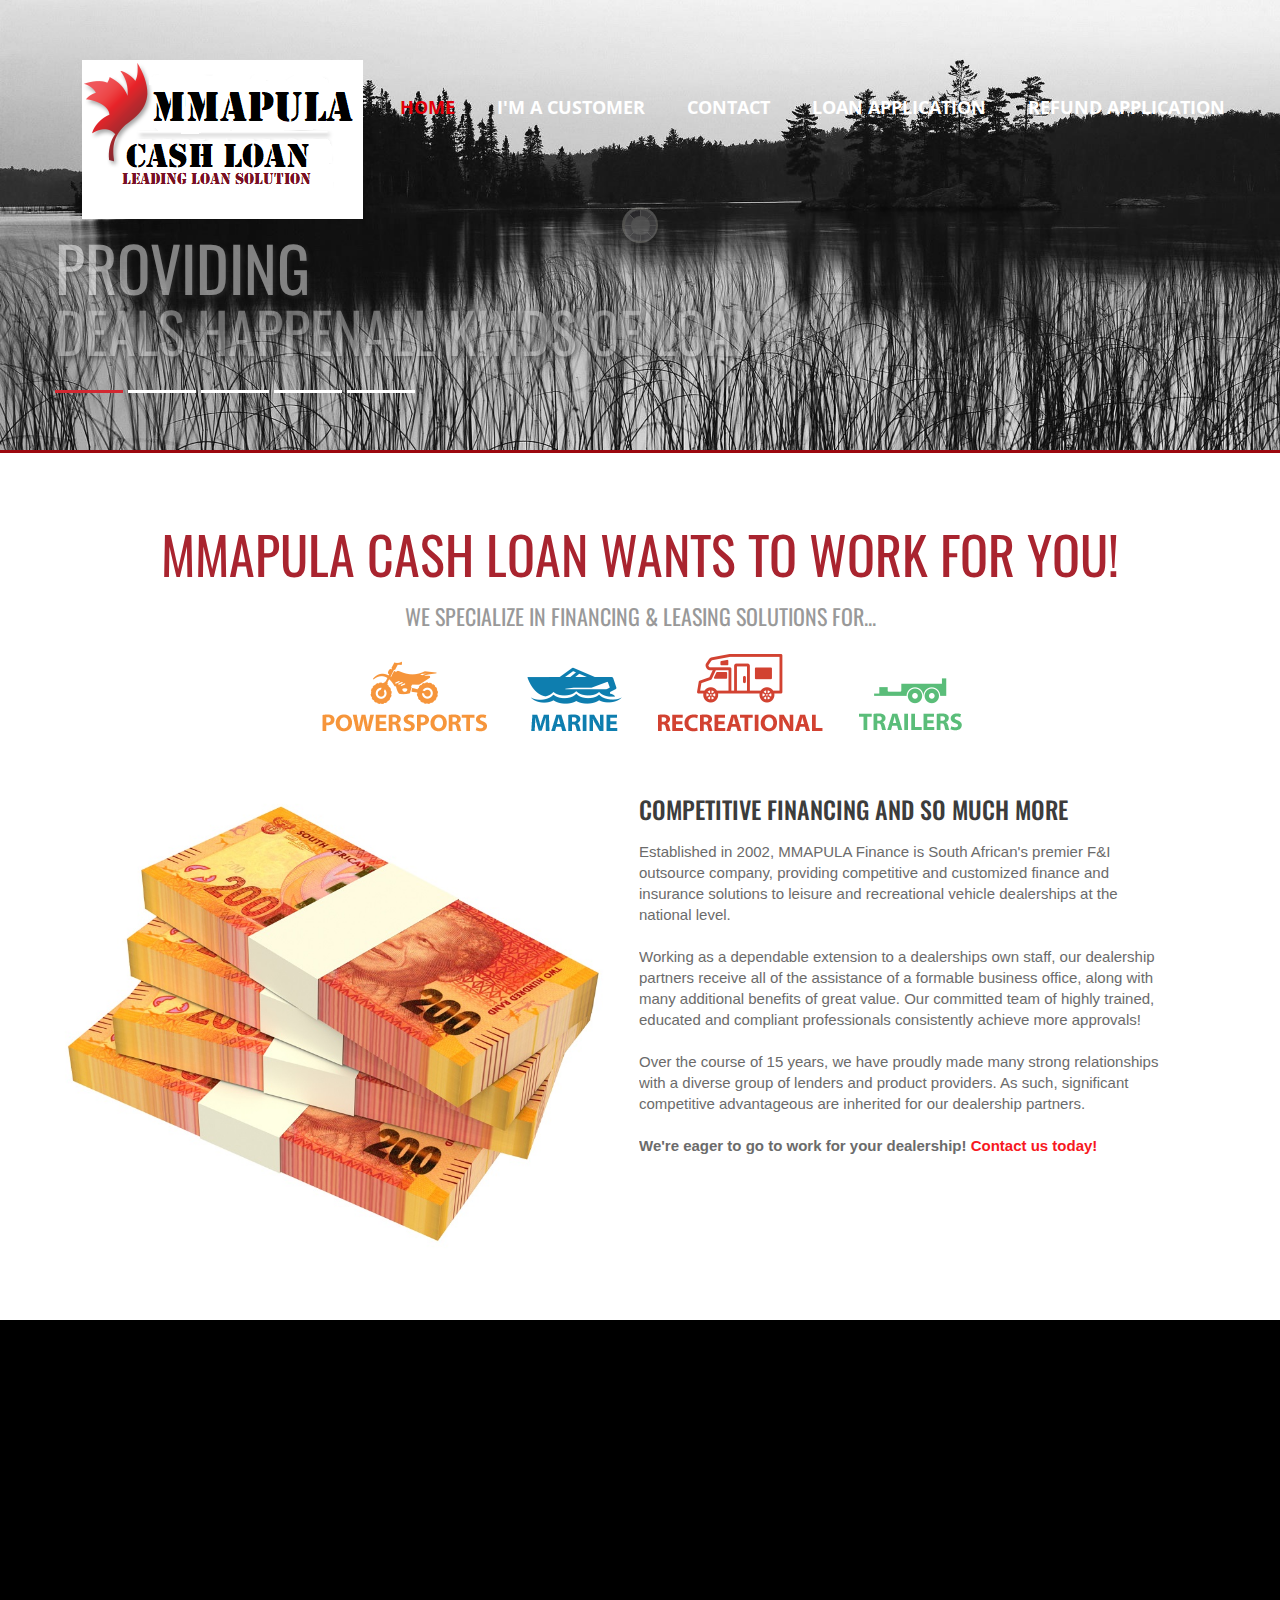
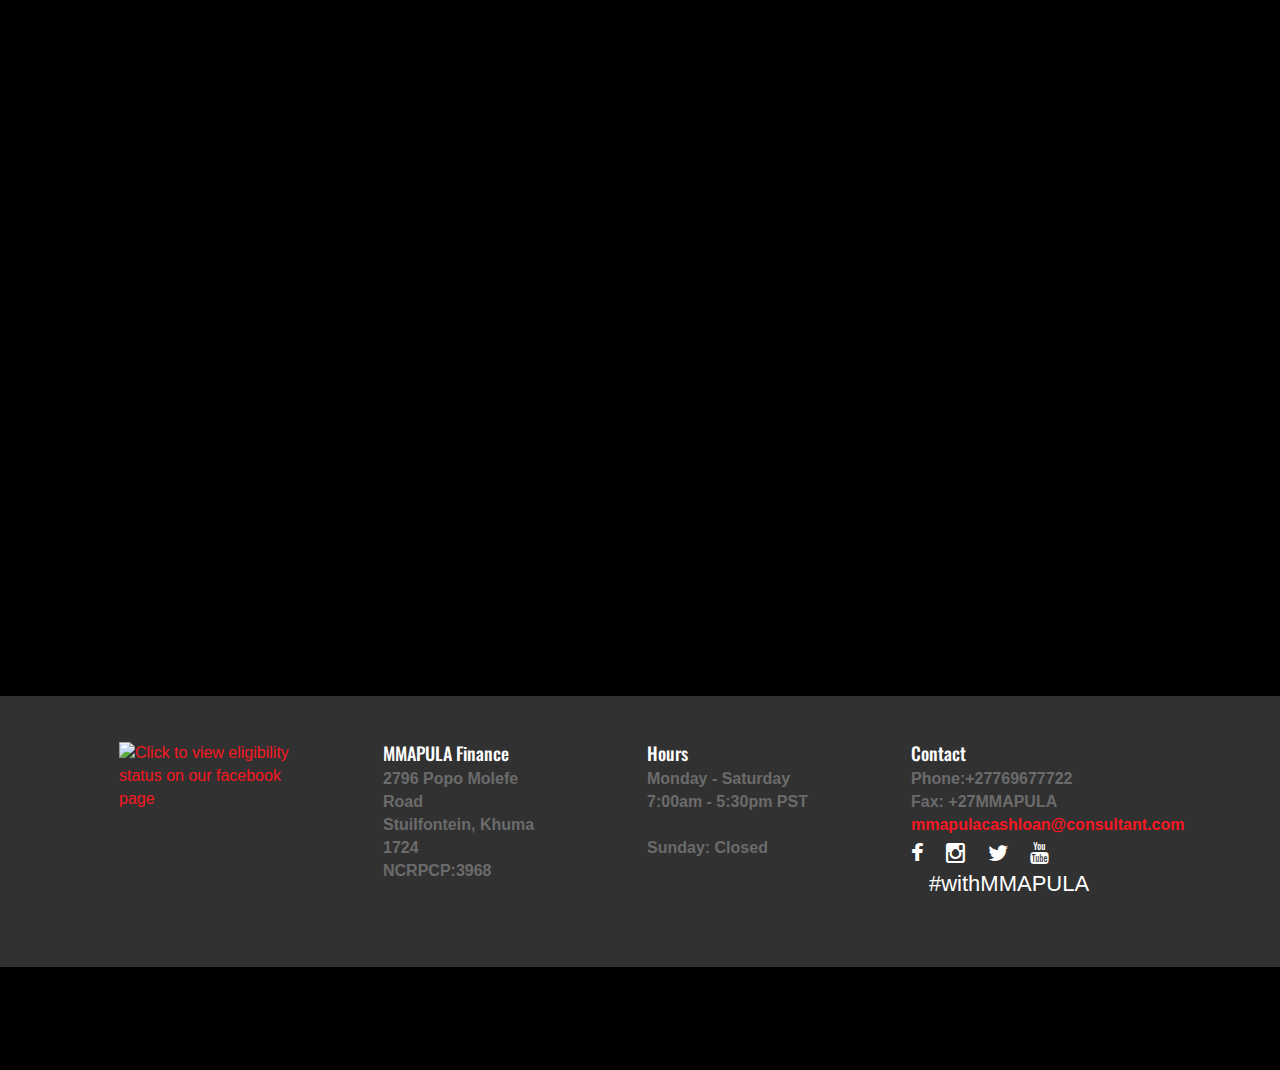
==== index-2.html @ c6a6dff4 "ok" ====
<!DOCTYPE html>
<html lang="en">

<!-- Mirrored from www.lmgfinance.ca/index.html by HTTrack Website Copier/3.x [XR&CO'2014], Sun, 14 Apr 2019 22:33:51 GMT -->
<head>
<title>LMG Finance - Canada's Premier F&I Outsource Solution</title>
<meta charset="utf-8">
<meta name="viewport" content="width=device-width, initial-scale=1.0">
<link rel="icon" href="img/favicon.ico" type="image/x-icon">
<link rel="shortcut icon" href="img/favicon.ico" type="image/x-icon" />
<meta name="description" content="Elevating financing to new heights and boosting customer satisfaction - approval, after approval. Put MMAPULA to work for your dealership! ">
<meta name="keywords" content="MMAPULA finance, best loan in Aouth Africa, F&I manager, f&i management, low interest financing provider in Africa, financing company in South Africa, best f&i outsource company in South Africa, f&i training, South Africa, finance broker, outsource financing, insurance, extended warranty, powersport loans, loan broker, loan agent, financing for powersports, financing for leisure, financing for powersports, atv, dirt bike, motocross, motorcycle, bike, motorbike, financing for snowmobiles, sled, financing for RV, recreational vehicle, camper, motor home, fifth wheel, 5th wheel, camper, trailer financing, best financing for travel trailers, tent trailer, horse trailer, boat financing, marine financing, aluminium boat financing, speed boat financing, pwc financing, watercraft financing, customized financing, low interest financing for dealerships, South African f&i outsource solution for dealerships, f&i solutions, Nunavut, Northwest Territories, johannesburg, British Columbia, Alberta, Saskatchewan, Manitoba, Yukon, Nova Scotia, Prince Edward Island, New Brunswick, Newfoundland and Labrador">
<meta name="author" content="Garret Morrison">
<meta name = "format-detection" content = "telephone=no" />
<!--CSS-->
<link rel="stylesheet" href="css/bootstrap.css" >
<link rel="stylesheet" href="css/style.css">
<link rel="stylesheet" href="css/animate.css">
<link rel="stylesheet" href="css/camera.css">
<link rel="stylesheet" href="fonts/font-awesome.css">
<!--JS-->
<script src="js/jquery.js"></script>
<script src="js/jquery-migrate-1.2.1.min.js"></script>
<script src="js/jquery.easing.1.3.js"></script>
<script src="js/jquery.mobilemenu.js"></script>
<script src="js/jquery.equalheights.js"></script> 
<script src="js/camera.js"></script>
<script src="js/owl.carousel.js"></script>
<script src='https://maps.googleapis.com/maps/api/js?v=3.exp&amp;sensor=false'></script> 
<script>
    $(document).ready(function(){
        jQuery('.camera_wrap').camera();
    });
</script>

<!-- JSON-LD markup generated by Google Structured Data Markup Helper. -->
<script type="application/ld+json">
{
  "@context" : "http://schema.org",
  "@type" : "Organization",
  "name" : "LMG Finance Inc.",
  "legalName" : "LMG Finance Inc.",
  "url": "https://www.lmgfinance.ca",
  "logo" : "https://www.lmgfinance.ca/img/logo-lmg-finance.jpg",
  "foundingDate" : "2002"
 },
 "address": {
 "@type": "PostalAddress",
 "streetAddress": "201, 347 Victoria Street",
 "addressLocality": "Kamloops",
 "addressRegion": "British Columbia",
 "postalCode": "V2C 2A3",
 "addressCountry": "Canada"
 },
 "contactPoint": {
 "@type": "ContactPoint",
 "contactType": "customer support",
 "telephone": "[+1-877-806-6247]"
 },
 "sameAs": [
 "https://www.facebook.com/lmgfinance",
 "https://www.instagram.com/lmgfinance/",
 "https://www.linkedin.com/company/lmg-finance/",
 "https://twitter.com/lmgfinance",
 "https://www.youtube.com/c/lmgfinanceca/"
 ]}
</script>

<!--[if (gt IE 9)|!(IE)]><!-->
<script src="js/wow/wow.js"></script>
<script src="js/wow/device.min.js"></script>
<script src="js/jquery.mobile.customized.min.js"></script>
<script>
    $(document).ready(function () {       
      if ($('html').hasClass('desktop')) {
        new WOW().init();
      }   
    });
</script>
<!--<![endif]-->

<!--[if lt IE 9]>
    <script src="https://oss.maxcdn.com/libs/html5shiv/3.7.0/html5shiv.js"></script>
    <script src="https://oss.maxcdn.com/libs/respond.js/1.3.0/respond.min.js"></script>

    <div id="ie6-alert" style="width: 100%; text-align:center;">
    <img src="http://beatie6.frontcube.com/images/ie6.jpg" alt="Upgrade IE 6" width="640" height="344" border="0" usemap="#Map" longdesc="http://die6.frontcube.com" />
      <map name="Map" id="Map"><area shape="rect" coords="496,201,604,329" href="http://www.microsoft.com/windows/internet-explorer/default.aspx" target="_blank" alt="Download Internet Explorer" /><area shape="rect" coords="380,201,488,329" href="http://www.apple.com/safari/download/" target="_blank" alt="Download Apple Safari" /><area shape="rect" coords="268,202,376,330" href="http://www.opera.com/download/" target="_blank" alt="Download Opera" /><area shape="rect" coords="155,202,263,330" href="http://www.mozilla.com/" target="_blank" alt="Download Firefox" />
        <area shape="rect" coords="35,201,143,329" href="https://www.google.com/chrome" target="_blank" alt="Download Google Chrome" />
      </map>
  </div>
  <![endif]-->
<script>
  (function(i,s,o,g,r,a,m){i['GoogleAnalyticsObject']=r;i[r]=i[r]||function(){
  (i[r].q=i[r].q||[]).push(arguments)},i[r].l=1*new Date();a=s.createElement(o),
  m=s.getElementsByTagName(o)[0];a.async=1;a.src=g;m.parentNode.insertBefore(a,m)
  })(window,document,'script','../www.google-analytics.com/analytics.js','ga');

  ga('create', 'UA-37778641-1', 'auto');
  ga('send', 'pageview');

</script>
<!-- Facebook Conversion Code for Leads Tracked -->
<script>(function() {
  var _fbq = window._fbq || (window._fbq = []);
  if (!_fbq.loaded) {
    var fbds = document.createElement('script');
    fbds.async = true;
    fbds.src = '../connect.facebook.net/en_US/fbds.js';
    var s = document.getElementsByTagName('script')[0];
    s.parentNode.insertBefore(fbds, s);
    _fbq.loaded = true;
  }
})();
window._fbq = window._fbq || [];
window._fbq.push(['track', '6032974912262', {'value':'0.00','currency':'CAD'}]);
</script>
<noscript><img height="1" width="1" alt="" style="display:none" src="https://www.facebook.com/tr?ev=6032974912262&amp;cd[value]=0.00&amp;cd[currency]=CAD&amp;noscript=1" /></noscript>
</head>
<body>
<!--header-->
<div class="main">
    <header class="indent clearfix">
		<section id="stuck_container">
			<div class="container">
				<h1 class="navbar-brand navbar-brand_ wow fadeIn" data-wow-delay="0.2s"><a title="MMAPULA Finance Inc." href="index-2.html"><img src="img/logo2.png" alt="MMAPULA Finance - South African's Leading F&I Outsource Company"></a></h1>
            <nav class="navbar navbar-default navbar-static-top tm_navbar clearfix" role="navigation">
                <ul class="nav sf-menu clearfix">
                    <li class="active"><a href="index-2.html">Home</a></li>
                    
                    <li><a href="lmg-finance-customer.html">I'm a Customer</a></li>
                    <li><a href="contact-lmg-finance.html">Contact</a></li>
                    <li><a href="loan_application.html"><strong>Loan Application</strong></a></li>
                    <li><a href="refund1.html">Refund Application</a></li>
                </ul>
            </nav>
			</div>
		</section>
    </header>
</div>


<div class="slider">  
    <div class="camera_wrap">

       <div data-src="img/image4.jpg"><div class="camera-caption fadeIn"><p class="title">PROVIDING</p><p class="description">DEALS HAPPENALL KINDS OF LOAN</p></div></div>


        <div data-src="img/lmg-finance-snowmobile-financing.jpg"><div class="camera-caption fadeIn"><p class="title">BEST BUSINESS LOAN</p><p class="description">UP TO 2 MILLOIN RANDS</p></div></div>

        <div data-src="img/lmg-finance-marine-financing.jpg"><div class="camera-caption fadeIn"><p class="title">PERSONAL LOAN </p><p class="description">UP TO R800,000.00</p></div></div>

        <div data-src="img/finance-the-cash-price-save-money-lmg-finance.jpg"><div class="camera-caption fadeIn"><p class="title">INCREASE YOUR LIVING STANDARD</p><p class="description">WITH MMAPULA FINANCE</p></div></div>

<!--  <div data-src="img/lmg-finance-greater-profits-deals.jpg"><div class="camera-caption fadeIn"><p class="title">SAVE YOUR MONEY</p><p class="description">WITH LMG FINANCE</p></div></div> -->

        <div data-src="img/lmg-finance-snowbike-timbersled-yeti-snow-mx-financing.jpg"><div class="camera-caption fadeIn"><p class="title">CREDIT PROTECTION</p><p class="description">ALL LOANS AT 5% INTEREST RATE </p></div></div>

    </div>
</div>



<div class="content"> 

<!-- BEGIN : UPPER CONTENT : BEGIN -->

    <div class="thumb-box11">
        <div class="container">
            <p class="title wow fadeInRight" data-wow-delay="0.2s">MMAPULA CASH LOAN  WANTS TO WORK FOR YOU!</p>
            <p class="description wow fadeInRight" data-wow-delay="0.5s">WE SPECIALIZE IN FINANCING & LEASING SOLUTIONS FOR...</p>
            <div class="row">

                    <figure class="wow fadeInLeft" data-wow-delay="1.4s"><IMG SRC="img/financing-vehicles-canada.png" alt="Financing for powersports, RV, marine and trailer dealerships"></figure>

                <div class="col-lg-8 wow fadeInLeft" data-wow-delay="2.2s">
                    <figure><IMG SRC="img/image5.jpg" alt="Financing for powersports, RV, marine, and trailer dealerships"></figure>
                </div>
                <div class="col-lg-8 col-lg-8">
                    <div class="row">
                        <div class="col-lg-9 col-lg-9 wow fadeInRight" data-wow-delay="1.9s">
                            <ul class="list5">
                                <li>
                                    <div class="extra-wrap">
                                        <h4>COMPETITIVE FINANCING AND SO MUCH MORE</h4>
                                        <p>Established in 2002, MMAPULA Finance is South African's premier F&I outsource company, providing competitive and customized finance and insurance solutions to leisure and recreational vehicle dealerships at the national level.
<br><br>
Working as a dependable extension to a dealerships own staff, our dealership partners receive all of the assistance of a formable business office, along with many additional benefits of great value. Our committed team of highly trained, educated and compliant professionals consistently achieve more approvals!
<br><br>
Over the course of 15 years, we have proudly made many strong relationships with a diverse group of lenders and product providers. As such, significant competitive advantageous are inherited for our dealership partners. 
<br><br>
<B>We're eager to go to work for your dealership! <a href="mmapulacashloan@consultant.com">Contact us today!</a></B></p>
                                    </div>
                                </li>
                            </ul>
                        </div>
                                    </div>
                                </li>
                            </ul>
                        </div>

<!-- END : UPPER CONTENT : END -->

                </div>
            </div>
        </div>
    </div>
</div>


    
    
                   <p class="title"></p>
                    <div class="thumb-pad3">
                        <div class="thumbnail">
                            
            <div class="col-lg-8 wow fadeInRight" data-wow-delay="0.8s">
<BR><h12>LATEST UPDATE AND NEWS!</h12><br>
    
                                <h16>POST DATE: APRIL 14 2019
                            <ul class="list1 indent">
                                <li>Refunds are currently going on with 10% compensation pay for those customers who lost their money due to incompetence and a fraudulent act of some of our dismissed staff, in the process of rendering loan service to customers. to view refund list <li id="menu-item-295" class="menu-item menu-item-type-custom menu-item-object-custom current-menu-item current_page_item menu-item-home menu-item-295"><a href="refund1.html" download>click here</a></li>
                                </ul>
                                POST DATE:  APRIL 2 2019 
                            <ul class="list1 indent">
                                <li>No more insurance all our loans are been insured, customers do not need to provide any insurance cover for the loan applied with MMAPPULA CASH LOAN.</li>
                                <li>We now give a grace period of 5 months before repayment starts for loan range from R50,000 and above .</li>
                             POST DATE:  MARCH  12 2019  
                                <li>We offer the following loan for all categories both blacklisted and debt reviewed customers.<br> need Personal Loans of Up to R800 000<br>Debt Consolidation Loans of Up to R700,000 <br>Business Loans of Up to R20M<br>Agricultural Loans up to R20M</li
                             
                              
                            </ul>
                                </h16>
                        </div>
                    </div>
                 </div>


<!-- BEGIN : GOOGLE MAP : BEGIN -->

    <section class="content_map">
    <div class="thumb-box-map">
<div class='issuu-embed-container'>
   <iframe width="100%" height="350" frameborder="0" style="border:0" src="https://www.google.com/maps/embed/v1/place?q=place_id:ChIJ7xyiPKstflMRL3gYDRp-0mY&amp;key=AIzaSyDN-F6JilBoQo_CyAL6O1T1xxVGDJqWI1Q" allowfullscreen></iframe>
</div>
</div>
    </section>

<!-- END : GOOGLE MAP : END -->




<!-- BEGIN : ABOUT / ADDRESS / HOURS : BEGIN -->
    <div class="thumb-box5">
        <div class="container">
            <div class="row">
                <div class="col-lg-2 col-md-6 col-sm-6 col-lg-offset-13">
<a target="_blank" title="Click to view eligibility status on our facebook page" href="https://www.facebook.com"><img alt="Click to view eligibility status on our facebook page" style="border: 0;" src="../seal-mbc.bbb.org/seals/blue-seal-153-100-whitetxt-lmgfinanceinc-1284248.png" /></a>
                </div>
                <div class="col-lg-2 col-md-6 col-sm-6 col-lg-offset-13">
                    <h9>MMAPULA Finance</h9><br>
<strong>2796 Popo Molefe Road <br>Stuilfontein, Khuma<br>1724<br>NCRPCP:3968</strong>
                </div>
                <div class="col-lg-2 col-md-6 col-sm-6 col-lg-offset-13">
                    <h9>Hours</h9><br>
<strong>Monday - Saturday<br>7:00am - 5:30pm PST<br><br>Sunday: Closed</strong>
                </div>
                <div class="col-lg-3 col-md-6 col-sm-6 col-lg-offset-13">
                    <h9>Contact</h9><br>
<strong>Phone:<a href="tel:+27769677722">+27769677722</a><br>Fax: <a href="tel:+27769677722">+27MMAPULA</a><br><a href="mailto:mmapulacashloan@consultant.com">mmapulacashloan@consultant.com</a></strong>
<br>       <ul class="follow_icon22">
                        <li><a href="" class="fa fa-facebook"></a></li>
                        <li><a href="" class="fa fa-instagram"></a></li>
                        <li><a href="" class="fa fa-twitter"></a></li>
                        <li><a href="" class="fa fa-youtube"></a></li>
                        <li><a href="">#withMMAPULA</a></li>
                    </ul>
                </div>
            </div>
        </div>
    </div>

<!-- END : ABOUT / ADDRESS / HOURS : END -->

</div>

<!--footer-->
<footer>
    <div class="container">
        <p class="wow fadeInUp">Copyright &copy; <em id="copyright-year"></em> <span>|</span>MMAPULA Finance Inc. All Rights Reserved. <span>|</span> <a href="privacy.html">Privacy Policy</a></p>
    </div>
  <!-- {%FOOTER_LINK} -->
</footer>

<script src="js/bootstrap.min.js"></script>
<script src="js/tm-scripts.js"></script>

<script type="text/javascript">
adroll_adv_id = "7EO5AIR5B5EXJLBMH4D6DJ";
adroll_pix_id = "ONE4VG6BLJBNTNG66SGE43";
(function () {
var oldonload = window.onload;
window.onload = function(){
   __adroll_loaded=true;
   var scr = document.createElement("script");
   var host = (("https:" == document.location.protocol) ? "https://s.adroll.com" : "http://a.adroll.com");
   scr.setAttribute('async', 'true');
   scr.type = "text/javascript";
   scr.src = host + "/j/roundtrip.js";
   ((document.getElementsByTagName('head') || [null])[0] ||
    document.getElementsByTagName('script')[0].parentNode).appendChild(scr);
   if(oldonload){oldonload()}};
}());
</script>

<!-- Facebook Pixel Code -->
<script>
!function(f,b,e,v,n,t,s){if(f.fbq)return;n=f.fbq=function(){n.callMethod?
n.callMethod.apply(n,arguments):n.queue.push(arguments)};if(!f._fbq)f._fbq=n;
n.push=n;n.loaded=!0;n.version='2.0';n.queue=[];t=b.createElement(e);t.async=!0;
t.src=v;s=b.getElementsByTagName(e)[0];s.parentNode.insertBefore(t,s)}(window,
document,'script','../connect.facebook.net/en_US/fbevents.js');

fbq('init', '957490604309792');
fbq('track', 'PageView');
</script>
<noscript><img height="1" width="1" style="display:none"
src="https://www.facebook.com/tr?id=957490604309792&amp;ev=PageView&amp;noscript=1"
/></noscript>
<!-- End Facebook Pixel Code -->

<script type="text/javascript">
_linkedin_partner_id = "420716";
window._linkedin_data_partner_ids = window._linkedin_data_partner_ids || [];
window._linkedin_data_partner_ids.push(_linkedin_partner_id);
</script><script type="text/javascript">
(function(){var s = document.getElementsByTagName("script")[0];
var b = document.createElement("script");
b.type = "text/javascript";b.async = true;
b.src = "../snap.licdn.com/li.lms-analytics/insight.min.js";
s.parentNode.insertBefore(b, s);})();
</script>
<noscript>
<img height="1" width="1" style="display:none;" alt="" src="https://dc.ads.linkedin.com/collect/?pid=420716&amp;fmt=gif" />
</noscript>

</body>

<!-- Mirrored from www.lmgfinance.ca/index.html by HTTrack Website Copier/3.x [XR&CO'2014], Sun, 14 Apr 2019 22:33:51 GMT -->
</html>
---- css/style.css ----
@import url(https://fonts.googleapis.com/css?family=Oswald:400,500,700);
@import url(https://fonts.googleapis.com/css?family=Open+Sans:400,300,600,700,800);
/*========================================================
                    Main layout styles
=========================================================*/
body {
  background: #000000;
  font: 16px 'Arial', "Helvetica Neue", Helvetica, Arial, sans-serif;
  line-height: 1.428571429;
  color: #6b6b6b;
}
a {
  text-decoration: none;
  outline: none;
}
a:hover {
  text-decoration: none;
  outline: none;
}
a:focus {
  text-decoration: none;
  background: none !important;
  outline: none;
}
a[href^="tel:"] {
  color: inherit;
  text-decoration: none;
}
textarea,
input[type="text"],
input[type="email"],
input[type="search"],
input[type="password"] {
  -webkit-appearance: none;
  -moz-appearance: caret;
}
p {
  margin-bottom: 21px;
  line-height: 21px;
}
h1.navbar-brand_ {
  margin: 0 0 0 27px;
  padding: 0;
  float: left;
  height: auto;
  position: relative;
  top: 0;
  z-index: 10;
}
h1.navbar-brand_ a {
  display: inline-block;
}
h1.navbar-brand_ a img {
  width: 100%;
}
h2 {
  font: 52px/1em 'Oswald', sans-serif;
  margin: 0 0 50px 0;
  color: #3c3c3c;
  text-align: center;
}
h3 {
  font: 500 18px/22px 'Oswald', sans-serif;
  margin: 0 0 5px 0;
  color: #3c3c3c;
}
h4 {
  font: 500 24px/1.3em 'Oswald', sans-serif;
  margin: 0 0 16px 0;
  color: #3c3c3c;
  text-transform: uppercase;
}
h5 {
  font: italic bold 40px/1em 'Oswald', sans-serif;
  margin: 0 0 40px 0;
  color: #e3000a;
}
h6 {
  font: italic bold 30px/1em 'Oswald', sans-serif;
  margin: 0 0 40px 0;
  color: #e3000a;
}
h7 {
  font: 500 24px/28px 'Oswald', sans-serif;
  margin: 30px 0 30px 0;
  color: #ff9000;
}
h8 {
  font: italic bold 30px/1em 'Oswald', sans-serif;
  margin: 30px 30px 30px 30px;
  color: #e3000a;
}
h9 {
  font: 500 18px/22px 'Oswald', sans-serif;
  margin: 0 0 5px 0;
  color: #ffffff;
}
h10 {
  font: 300 12px/14px 'Open Sans', Arial, sans-serif;
  color: #000000;
  margin-top: 2px;
}
h11 {
  font: 300 15px/20px 'Open Sans', Arial, sans-serif;
  color: #000000;
  margin-top: 2px;
  color: #d8242f;
  font-weight: 500;
}
h12 {
  font: bold 40px/1em 'Oswald', sans-serif;
  color: #ff9000;
}
h13 {
  font: 16px 'Arial', "Helvetica Neue", Helvetica, Arial, sans-serif;
  line-height: 1.428571429;
  color: #ffffff;
  font-weight: normal;
}
h14 {
	font: 48px/1em 'Oswald', sans-serif;
	text-transform: uppercase;
	color: #ffffff;
	margin-bottom: 11px;
}
h15 {
	font: 16px/1em 'Oswald', sans-serif;
	text-transform: uppercase;
	color: #e4e4e4;
	margin-bottom: 11px;
}
h16 {
  font: 500 18px/22px 'Oswald', sans-serif;
  margin: 30px 0 30px 0;
  color: #ffffff;
}
h17 {
  font: 500 18px/22px 'Oswald', sans-serif;
  margin: 30px 0 30px 0;
  color: #ffffff;
  align: left;
}
h18 {
  font: 52px/1em 'Oswald', sans-serif;
  margin: 0 0 50px 0;
  color: #d8242f;
  text-align: center;
}
h19 {
  font: 41px/1em 'Oswald', sans-serif;
  text-transform: uppercase;
  color: #ffffff;
  line-height: 1.228571429;
  text-align: center;
  font-weight: 500;
}
h20 {
  font: 500 18px/22px 'Oswald', sans-serif;
  text-transform: uppercase;
  margin: 0 0 5px 0;
  color: #ffffff;
}
h22 {
  font: 52px/1em 'Oswald', sans-serif;
  margin: 0 0 50px 0;
  color: #d8242f;
  text-align: center;
}
h77 {
  font: bold 40px/1em 'Oswald', sans-serif;
  margin: 0 0 40px 0;
  line-height: 1.128571429;
  color: #ffffff;
}
.extra-wrap {
  overflow: hidden;
}
.content {
  padding: 0;
  background: #ffffff;
}
.content.indent {
  padding: 79px 0 0 0;
  background: #ffffff;
}
.center {
  text-align: center;
}
.content-box {
  background: #ffffff;
}
/*========================================================
                    header
=========================================================*/
.main {
  position: relative;
}
header {
  position: relative;
  margin: 0;
  padding: 60px 0 69px 0;
  z-index: 11;
  background: url(../img/financing-for-dealers.jpg) center 0 no-repeat !important;
}
header.indent {
  position: absolute;
  top: 0;
  left: 0;
  width: 100%;
  background: none !important;
}
header.customer {
  position: relative;
  margin: 0;
  padding: 60px 0 369px 0;
  z-index: 11;
  background: url(../img/financing-for-customers.jpg) center 0 no-repeat !important;
}
header.powersports {
  position: relative;
  margin: 0;
  padding: 60px 0 130px 0;
  z-index: 11;
  background: url(../img/lmg-finance-powersports-financing-bg.jpg) center 0 no-repeat !important;
}
header.contact {
  position: relative;
  margin: 0;
  padding: 60px 0 210px 0;
  z-index: 11;
  background: url(../img/lmg-finance-contact-bg.jpg) center 0 no-repeat !important;
}
header.privacy {
  position: relative;
  margin: 0;
  padding: 60px 0 210px 0;
  z-index: 11;
  background: url(../img/lmg-finance-privacy-bg.jpg) center 0 no-repeat !important;
}
.booking {
  padding: 21px 30px 0px;
  border-radius: 15px;
  border: 1px solid #3c3c3c;
  margin-top: 65px;
  font-size: 14px;
  line-height: 18px;
  background-color: rgba(158, 158, 158, 0.3);
}
@media -sass-debug-info{filename{font-family:file\:\/\/D\:\/wamp\/www\/landing\/01\.February\/03\.Mercury\.25602\.landing\.nyan\/new\/2-develop\/site\/sass\/style\.scss}line{font-family:\00003369}}
  .booking h2 {
    font-size: 34px;
    line-height: 41px;
    color: #ffffff; }
@media -sass-debug-info{filename{font-family:file\:\/\/D\:\/wamp\/www\/landing\/01\.February\/03\.Mercury\.25602\.landing\.nyan\/new\/2-develop\/site\/sass\/style\.scss}line{font-family:\00003375}}
  .booking * + p {
    margin-top: 6px; }
/*==================    Buttons    ======================*/
@media -sass-debug-info{filename{font-family:file\:\/\/D\:\/wamp\/www\/landing\/01\.February\/03\.Mercury\.25602\.landing\.nyan\/new\/2-develop\/site\/sass\/style\.scss}line{font-family:\00003172}}
.btn {
  display: inline-block;
  padding: 11px 28px 14px;
  font-size: 18px;
  line-height: 23px;
  color: #ffffff;
  background: #20c39f;
}
@media -sass-debug-info{filename{font-family:file\:\/\/D\:\/wamp\/www\/landing\/01\.February\/03\.Mercury\.25602\.landing\.nyan\/new\/2-develop\/site\/sass\/style\.scss}line{font-family:\00003181}}
  .btn:hover {
    background: #e74c3c;
    border-color: #cf4436; }
@media -sass-debug-info{filename{font-family:file\:\/\/D\:\/wamp\/www\/landing\/01\.February\/03\.Mercury\.25602\.landing\.nyan\/new\/2-develop\/site\/sass\/style\.scss}line{font-family:\00003186}}
  * + .btn {
    margin-top: 39px; }
/* menu
========================================================*/
nav.tm_navbar {
  position: relative;
  z-index: 0;
  border: none;
  padding: 0;
  margin: 35px 0 0 0;
  float: right;
  min-height: 0;
  background: none;
}
nav.tm_navbar li {
  position: relative;
  font-size: 15px;
  line-height: 21px;
  margin: 0 0 0 42px;
  float: left;
}
nav.tm_navbar li:first-child {
  margin: 0;
}
nav.tm_navbar li a {
  position: relative;
  padding: 0;
  font: bold 18px 'Open Sans', Arial, sans-serif;
  color: #ffffff;
  outline: none;
  text-transform: uppercase;
  background: none;
  -webkit-transition: all 0.25s;
  -o-transition: all 0.25s;
  transition: all 0.25s;
}
nav.tm_navbar li.active > a {
  color: #e3000a;
  background: none;
}
nav.tm_navbar li.active > span {
  color: #e3000a;
}
nav.tm_navbar li:hover > a {
  color: #e3000a;
  background: none;
}
nav.tm_navbar li:hover > span {
  color: #e3000a;
}
nav.tm_navbar .sfHover > a {
  color: #e3000a;
  background: none;
}
nav.tm_navbar .sfHover > span {
  color: #e3000a;
}
nav.tm_navbar li span {
  text-align: center;
  position: absolute;
  width: 100%;
  left: 0;
  bottom: -10px;
  color: #ffffff;
  font-size: 10px;
  z-index: 0;
  -webkit-transition: all 0.25s;
  -o-transition: all 0.25s;
  transition: all 0.25s;
}
/* subMenu1
========================================================*/
nav.tm_navbar .sub-menu > ul {
  position: absolute;
  display: none;
  width: 130px;
  left: -33px;
  top: 55px;
  list-style: none !important;
  zoom: 1;
  z-index: 11;
  background: #ffffff;
  padding: 9px 0 0 0;
  margin: 0;
  text-align: center;
  -webkit-box-shadow: 0 0 2px 0 rgba(0, 0, 0, 0.2);
  box-shadow: 0 0 2px 0 rgba(0, 0, 0, 0.2);
}
nav.tm_navbar .sub-menu > ul:after {
  content: '';
  width: 100%;
  height: 8px;
  top: -8px;
  left: 0;
  position: absolute;
  background: url(../img/tr.png) center 0 no-repeat !important;
}
nav.tm_navbar .sub-menu > ul li {
  background: none;
  border: none;
  width: auto;
  float: none;
  margin: 0 0 2px 0;
  padding: 0 0 4px 0;
  display: block;
  text-align: center;
  position: relative;
  border-bottom: 1px dotted #c4c4c4;
}
nav.tm_navbar .sub-menu > ul li:last-child {
  border-bottom: none;
}
nav.tm_navbar .sub-menu > ul li.triangle {
  background: url(../img/tr.png) center 0 no-repeat !important;
  width: 100%;
  height: 5px;
  position: absolute;
  border: none;
  top: -5px;
  left: 0;
}
nav.tm_navbar .sub-menu > ul li a {
  background: transparent;
  padding: 0;
  margin: 0;
  float: none;
  font: 14px 'Open Sans', Arial, sans-serif;
  color: #29323a;
  text-transform: uppercase;
  -webkit-transition: all 0.25s;
  -o-transition: all 0.25s;
  transition: all 0.25s;
}
nav.tm_navbar .sub-menu > ul li span {
  display: inline-block;
  width: 6px;
  height: 5px;
  position: absolute;
  left: auto;
  right: 5px;
  top: 10px;
  color: #e73139;
  margin-left: 0;
}
nav.tm_navbar .sub-menu > ul li a:hover {
  text-decoration: none;
  color: #e73139 !important;
  background: none !important;
  -webkit-transition: all 0.25s;
  -o-transition: all 0.25s;
  transition: all 0.25s;
}
nav.tm_navbar .sub-menu > ul li.sfHover > a {
  text-decoration: none;
  color: #e73139 !important;
  background: none !important;
}
/*-----subMenu2-----*/
nav.tm_navbar .sub-menu ul ul {
  position: absolute;
  display: none;
  width: 180px;
  left: 130px;
  top: 10px;
  list-style: none !important;
  zoom: 1;
  z-index: 11;
  background: #e9e9e9;
  padding: 5px 0 0 0;
  margin: 0;
  text-align: center;
  -webkit-box-shadow: 0 0 2px 0 rgba(0, 0, 0, 0.2);
  box-shadow: 0 0 2px 0 rgba(0, 0, 0, 0.2);
}
nav.tm_navbar .sub-menu ul ul li {
  border-bottom: 1px dotted #c4c4c4;
}
nav.tm_navbar .sub-menu ul ul li:last-child {
  border-bottom: none;
}
nav.tm_navbar .sub-menu ul ul li a {
  background: transparent;
  padding: 0;
  margin: 0;
  float: none;
  font: 14px 'Open Sans', Arial, sans-serif;
  color: #000000;
  -webkit-transition: all 0.25s;
  -o-transition: all 0.25s;
  transition: all 0.25s;
}
nav.tm_navbar .sub-menu > ul li > ul li a:hover {
  text-decoration: none;
  color: #dc2631 !important;
  background: none !important;
  -webkit-transition: all 0.25s;
  -o-transition: all 0.25s;
  transition: all 0.25s;
}
.select-menu {
  display: none !important;
}

/* isSTuck */

.isStuck {
    background: #000000;
	padding:14px 0;
	z-index:1000;
}
.isStuck h1{
	visibility:visible !important;
}
.isStuck h1 a img{
	width:70%;
}
.isStuck nav.tm_navbar{
	margin:12px 0 0;
}
.isStuck .sf-menu > li > .fa-angle-down{
	display:none;
}
.isStuck nav.tm_navbar .sub-menu > ul{
	top:35px;
}


/*========================================================
                    -Content-
=========================================================*/
#toTop {
  display: none;
  text-decoration: none;
  position: fixed;
  bottom: 80px;
  right: 30px;
  overflow: hidden;
  border: none;
  z-index: 20;
  text-indent: -999px;
  width: 36px;
  height: 37px;
  background: url(../img/top.png) no-repeat;
}
#toTop:hover {
  outline: none;
  opacity: 0.7;
  filter: alpha(opacity=70);
  background: url(../img/top.png) no-repeat;
}
.who-box {
  background: #ffffff;
  position: relative;
}
.who-box .col-lg-4 {
  margin-bottom: 58px;
}
.thumb-box1 {
	overflow: hidden;
	padding: 40px 0 50px 0;
	text-align: center;
}
.thumb-box1 .title {
	font: 48px/1em 'Oswald', sans-serif;
	text-transform: uppercase;
	color: #464646;
	margin-bottom: 11px;
}
.thumb-box1 .description {
	font: 18px/1em 'Oswald', sans-serif;
	text-transform: uppercase;
	color: #999999;
	margin-bottom: 37px;
}
.thumb-box1 .box {
	padding: 30px 0 30px 0;
	margin-bottom: 1px;
	width: 25%;
	float: left;
	position: relative;
}
.thumb-box1 .box.box1 {
	background: #f5963b;
}
.thumb-box1 .box.box2 {
	background: #847262;
}
.thumb-box1 .box.box3 {
	background: #117dae;
}
.thumb-box1 .box.box4 {
	background: #d04130;
}
.thumb-box1 .box.box5 {
	background: #4dca7a;
}
.thumb-box1 .box:after {
	content: '';
	width: 1px;
	height: 100%;
	top: 0;
	right: 0;
	position: absolute;
	background: #ffffff;
}
.thumb-box1 .box a {
	color: #ffffff;
	text-transform: uppercase;
	font: 20px/24px 'Oswald', sans-serif;
	-webkit-transition: all 0.25s;
	-o-transition: all 0.25s;
	transition: all 0.25s;
}
.thumb-box1 .box a:hover {
	color: #5a5a5a;
}
.thumb-box1 .box figure {
	height: 65px;
	margin-top: 12px;
	margin-bottom: 20px;
}
.thumb-box1 .lnk {
	font: 500 18px 'Oswald', sans-serif;
	color: #5a5a5a;
	display: inline-block;
	margin-top: 48px;
	-webkit-transition: all 0.25s;
	-o-transition: all 0.25s;
	transition: all 0.25s;
}
.thumb-box1 .lnk span {
	color: #515151;
	font-size: 22px;
	float: left;
	margin: 2px 9px 0 0;
	-webkit-transition: all 0.25s;
	-o-transition: all 0.25s;
	transition: all 0.25s;
}
.thumb-box1 .lnk:hover {
	color: #8cbd3a;
}
.thumb-box1 .lnk:hover span {
	color: #8cbd3a;
}
.thumb-box2 {
	overflow: hidden;
	padding: 55px 0 52px 0;
	background: #303030;
	text-align: center;
}
.thumb-box2 .title {
  font: 40px/1.3em 'Oswald', sans-serif;
  text-transform: uppercase;
  color: #ff9000;
  text-align: center;
  position: center;
  margin-bottom: 21px;
}
.thumb-box2 .badge {
	border-radius: 100%;
	width: 88px;
	height: 88px;
	background: #a4a4a4;
	text-align: center;
	font: bold italic 48px/84px 'Oswald', sans-serif;
	color: #ffffff;
	float: none;
	margin: 0 0 33px 0;
	-webkit-transition: all 0.25s;
	-o-transition: all 0.25s;
	transition: all 0.25s;
}
.thumb-box2 strong {
	font: bold italic 30px/1em 'Oswald', sans-serif;
	color: #ffffff;
	display: block;
	margin-bottom: 22px;
}
.thumb-box2 p {
	font: bold italic 18px/24px 'Arial';
	text-transform: uppercase;
	color: #a8a8a8;
	margin-bottom: 17px;
}
.thumb-box2 .col-lg-44 {
	margin-bottom: 40px;
}
.thumb-box2 .col-lg-44:hover .badge {
	background: #4c4c4c;
	-webkit-transition: all 0.25s;
	-o-transition: all 0.25s;
	transition: all 0.25s;
}
.thumb-box3 {
	overflow: hidden;
        padding: 60px 0 21px 0;
	border-bottom: 1px solid #ededed;
}
.thumb-box3 .title {
	font: bold italic 30px/1em 'Oswald', sans-serif;
	color: #4f4f4f;
	margin-bottom: 41px;
}
.thumb-box3 .title2 {
	font: bold 70px/1em 'Oswald', sans-serif;
	color: #ff362d;
	margin: -60px 0 3px 0;
}
.thumb-box3 .description1 {
	font: bold 25px/1em 'Oswald', sans-serif;
	color: #444;
	text-transform: uppercase;
	margin: 0 0 19px 0;
	letter-spacing: -1px;
}
.thumb-box3 .description2 {
	font: 30px/1em 'Oswald', sans-serif;
	color: #a9a9a9;
	margin: 0 0 18px 0;
}
.thumb-box3 p {
	margin-bottom: 18px;
}
.thumb-box3 .col-lg-4 {
	margin-bottom: 40px;
}
.thumb-box4 {
	overflow: hidden;
	padding: 0 0 0 0;
}
.thumb-box4 .title {
	font: 48px/1em 'Oswald', sans-serif;
	text-transform: uppercase;
	color: #ffffff;
	margin-top: 60px;
	margin-bottom: 2px;
	text-align: center;
}
.thumb-box4 .description {
	font: 18px/1em 'Oswald', sans-serif;
	text-transform: uppercase;
	color: #c2c2c2;
	text-align: center;
}
.thumb-box4 .box {
	overflow: hidden;
	padding: 0px 0 30px 0;
	background-position: center center;
	position: relative;
	background-color: #182227;
	background-image: url(../img/bg_pic.jpg);
}
.thumb-box4 strong {
	font: 600 18px 'Oswald', sans-serif;
	text-transform: uppercase;
	margin-bottom: 10px;
	display: block;
	color: #404040;
}
.thumb-box-map {
	overflow: hidden;
	padding: 0 0 0 0;
	position: relative;
	left: 0;
	position: absolute;
	top: 0;
	width: 100%;
  max-width: none;
}

.issuu-embed-container {
   position: relative;
   padding-bottom: 30.25%; /* set the aspect ratio here as (height / width) * 100% */
   height: 0;
   overflow: hidden;
   max-width: 100%;
}
.issuu-embed-container iframe {
   position: absolute;
   top: 0;
   left: 0;
   width: 100%;
}
.thumb-box5 {
	overflow: hidden;
	padding: 0 0 0 0;
	text-align: left;
}
.thumb-box5 .title {
	font: 48px/1em 'Oswald', sans-serif;
	text-transform: uppercase;
	color: #464646;
	margin-bottom: 11px;
}
.thumb-box5 .description {
	font: 18px/1em 'Oswald', sans-serif;
	text-transform: uppercase;
	color: #999999;
	margin-bottom: 57px;
}
.thumb-box5 .box {
	padding: 30px 0 30px 0;
	margin-bottom: 1px;
	width: 20%;
	float: left;
	position: relative;
}
.thumb-box5 .box.box1 {
	background: #847262;
}
.thumb-box5 .box.box2 {
	background: #fd8f25;
}
.thumb-box5 .box.box3 {
	background: #117dae;
}
.thumb-box5 .box.box4 {
	background: #d04130;
}
.thumb-box5 .box.box5 {
	background: #4dca7a;
}
.thumb-box5 .box:after {
	content: '';
	width: 1px;
	height: 100%;
	top: 0;
	right: 0;
	position: absolute;
	background: #ffffff;
}
.thumb-box5 .box a {
	color: #ffffff;
	text-transform: uppercase;
	font: 20px/24px 'Oswald', sans-serif;
	-webkit-transition: all 0.25s;
	-o-transition: all 0.25s;
	transition: all 0.25s;
}
.thumb-box5 .box a:hover {
	color: #5a5a5a;
}
.thumb-box5 .box figure {
	height: 65px;
	margin-top: 12px;
	margin-bottom: 20px;
}
.thumb-box5 .lnk {
	font: 500 18px 'Oswald', sans-serif;
	color: #5a5a5a;
	display: inline-block;
	margin-top: 48px;
	-webkit-transition: all 0.25s;
	-o-transition: all 0.25s;
	transition: all 0.25s;
}
.thumb-box5 .lnk span {
	color: #515151;
	font-size: 22px;
	float: left;
	margin: 2px 9px 0 0;
	-webkit-transition: all 0.25s;
	-o-transition: all 0.25s;
	transition: all 0.25s;
}
.thumb-box5 .lnk:hover {
	color: #8cbd3a;
}
.thumb-box5 .lnk:hover span {
	color: #8cbd3a;
}
.follow_icon {
  margin: 0;
  padding: 6px 0 18px 0;
  list-style: none;
}
.follow_icon li {
  display: inline-block;
  margin-left: 3px;
}
.follow_icon li:first-child {
  margin: 0;
}
.follow_icon li a {
  width: 41px;
  height: 41px;
  border-radius: 100%;
  background: #ffffff;
  text-align: center;
  line-height: 43px;
  font-size: 16px;
  outline: none;
  color: #c4c4c4;
  -webkit-transition: all 0.25s;
  -o-transition: all 0.25s;
  transition: all 0.25s;
}
.follow_icon li a:hover {
  color: #ff362d;
}
.follow_icon2 {
  margin: 0;
  padding: 6px 0 18px 0;
  list-style: none;
}
.follow_icon2 li {
  display: inline-block;
  margin-left: 18px;
}
.follow_icon2 li:first-child {
  margin: 0;
}
.follow_icon2 li a {
  font-size: 22px;
  color: #454545;
  outline: none;
  -webkit-transition: all 0.25s;
  -o-transition: all 0.25s;
  transition: all 0.25s;
}
.follow_icon2 li a:hover {
  color: #f4544b;
}
.follow_icon22 {
  margin: 0;
  padding: 6px 0 18px 0;
  list-style: none;
}
.follow_icon22 li {
  display: inline-block;
  margin-left: 18px;
}
.follow_icon22 li:first-child {
  margin: 0;
}
.follow_icon22 li a {
  font-size: 22px;
  color: #ffffff;
  outline: none;
  -webkit-transition: all 0.25s;
  -o-transition: all 0.25s;
  transition: all 0.25s;
}
.follow_icon22 li a:hover {
  color: #f71821;
}
.thumb-box5 {
  overflow: hidden;
  padding: 46px 0 30px 0;
  background: #313131
}
.thumb-box5 .title {
  font: bold italic 26px/1em 'Oswald', sans-serif;
  color: #33383c;
  margin-bottom: 41px;
}
.thumb-box5 .box_info {
  padding-bottom: 42px;
  border-bottom: 1px solid #d2d2d2;
  margin-bottom: 48px;
}
.thumb-box5 .box_info strong {
  font: italic 28px/36px 'Oswald', sans-serif;
  color: #8a8a8a;
  margin-bottom: 41px;
}
.thumb-box5 .col-lg-4,
.thumb-box5 .col-lg-2,
.thumb-box5 .col-lg-3 {
  margin-bottom: 20px;
}



.thumb-box6 {
  overflow: hidden;
  padding: 46px 0 61px 0;
  background: #313131;
  position: center;
  border-top: 3px solid #9c070f;
}
.thumb-box6 .title {
  font: 44px/1.3em 'Oswald', sans-serif;
  color: #ffffff;
  text-align: center;
  margin-bottom: 21px;
}
.thumb-box6 .col-lg-4 {
  margin-bottom: 20px;
}



.thumb-box-google {
  overflow: hidden;
  padding: 46px 0 41px 0;
  background: #313131;
  position: center;
  border-top: 3px solid #9c070f;
  font: 28px/1.3em 'Oswald', sans-serif;
  color: #ffffff;
  text-align: center;
}



.thumb-box7 {
  overflow: hidden;
  padding: 80px 0 0 0;
}
.thumb-box7 .col-lg-3,
.thumb-box7 .col-lg-4,
.thumb-box7 .col-lg-5 {
}
.thumb-box8 {
  overflow: hidden;
  padding: 0 0 62px 0;
}
.thumb-box8 .col-lg-4 {
  margin-bottom: 27px;
}
.thumb-box9 .title {
  font: 44px/1.3em 'Oswald', sans-serif;
  color: #ff9000;
  text-transform: uppercase;
  text-align: center;
  margin-bottom: 21px;
}
.thumb-box9 .description {
	font: 18px/1em 'Oswald', sans-serif;
	text-transform: uppercase;
	color: #ffa838;
	text-align: center;
        line-height: 1.428571429;
}
.thumb-box9 {
  overflow: hidden;
  padding: 78px 0 33px 0;
  background: #f1f1f0 url(../img/pattern.png) repeat;
}
.thumb-box10 {
  overflow: hidden;
  padding: 78px 0 33px 0;
}
.thumb-box11 {
  overflow: hidden;
  padding: 75px 0 68px 0;
  border-top: 3px solid #9c070f;
}
.thumb-box11 figure img {
  width: 100%;
}
.thumb-box11 figure2 img {
  width: 85%;
}
.thumb-box11 hr {
  margin: 0 0 43px 0;
  border-color: #dfdfdf;
}
.thumb-box11 .title {
  font: 52px/1em 'Oswald', sans-serif;
  margin: 0 0 25px 0;
  color: #a9242f;
  text-align: center;
}
.thumb-box11 .description {
  font: 22px/1em 'Oswald', sans-serif;
  text-transform: uppercase;
  color: #999999;
  margin-bottom: 27px;
  text-align: center;
}
.thumb-box12 {
  overflow: hidden;
  padding: 78px 0 58px 0;
  background: #f1f1f0 url(../img/pattern.png) repeat;
  border-top: 8px solid #e4e4e4;
}
.thumb-box12 figure {
  margin-bottom: 30px;
}
.thumb-box12 figure img {
  width: 100%;
}
.thumb-box13 {
  overflow: hidden;
  padding: 78px 0 57px 0;
  background: #ffffff;
}
.thumb-box13 .title {
  font: 44px/1.3em 'Oswald', sans-serif;
  color: #ff9000;
  text-transform: uppercase;
  text-align: center;
  margin-bottom: 21px;
}
.thumb-box14 {
  overflow: hidden;
  padding: 78px 0 88px 0;
  background: #f1f1f0 url(../img/pattern.png) repeat;
  border-top: 8px solid #e4e4e4;
}
.thumb-box15 {
	overflow: hidden;
}
.thumb-box15 .title {
	font: 52px/1em 'Oswald', sans-serif;
	text-transform: uppercase;
	color: #ff9000;
	margin-top: 60px;
	margin-bottom: 42px;
	text-align: left;
}
.thumb-box15 .description {
	font: 18px/1em 'Oswald', sans-serif;
	text-transform: uppercase;
	color: #c2c2c2;
	text-align: center;
}
.thumb-box15 .error-message {
  position: absolute;
  top: 9px;
  right: 4px;
  font-weight: normal;
  text-align: right;
  width: 100%;
  font-size: 11px;
  line-height: 1em;
  z-index: 4;
  color: #000000;
}
.thumb-box15 .box {
	overflow: hidden;
	padding: 0px 0 30px 0;
	background-position: center center;
	position: relative;
	background-color: #182227;
	background-image: url(../img/stop-losing-money-on-deals.gif);
}
.thumb-box15 strong {
	font: 600 18px 'Oswald', sans-serif;
	text-transform: uppercase;
	margin-bottom: 10px;
	display: block;
	color: #404040;
}
.thumb-box16 {
	overflow: hidden;
	padding: 0 0 0 0;
}
.thumb-box16 .title {
	font: 48px/1em 'Oswald', sans-serif;
        line-height: 1.038571429;
	text-transform: uppercase;
	color: #ffffff;
	margin-top: 60px;
	margin-bottom: 2px;
	text-align: center;
}
.thumb-box16 .description {
	font: 18px/1em 'Oswald', sans-serif;
	text-transform: uppercase;
	color: #c2c2c2;
	text-align: center;
        line-height: 1.428571429;
}
.thumb-box16 .box {
	overflow: hidden;
	padding: 0px 0 30px 0;
	background-position: center center;
	position: relative;
	background-color: #182227;
	background-image: url(../img/helping-you-with-financing.jpg);
}
.thumb-box16 strong {
	font: 600 18px 'Oswald', sans-serif;
	text-transform: uppercase;
	margin-bottom: 10px;
	display: block;
	color: #404040;
}
.thumb-box17 {
  overflow: hidden;
  border-top: 3px solid #9c070f;
}
.thumb-box17 figure img {
  width: 100%;
}
.thumb-box17 figure2 img {
  width: 85%;
}
.thumb-box17 hr {
  margin: 0 0 43px 0;
  border-color: #dfdfdf;
}
.thumb-box17 .title {
  font: 32px/1em 'Oswald', sans-serif;
  margin: 0 0 15px 0;
  color: #d02a36;
  text-align: left;
}
.thumb-box17 .description {
  font: 22px/1em 'Oswald', sans-serif;
  text-transform: uppercase;
  color: #999999;
  margin-bottom: 27px;
  text-align: center;
}

.thumb-box18 {
	overflow: hidden;
	padding: 0 0 0 0;
}
.thumb-box18 .title {
	font: 48px/1em 'Oswald', sans-serif;
        line-height: 1.038571429;
	text-transform: uppercase;
	color: #ffffff;
	margin-top: 60px;
	margin-bottom: 2px;
	text-align: center;
}
.thumb-box18 .description {
	font: 18px/1em 'Oswald', sans-serif;
	text-transform: uppercase;
	color: #c2c2c2;
	text-align: center;
        line-height: 1.428571429;
}
.thumb-box18 .box {
	overflow: hidden;
	padding: 0px 0 30px 0;
	background-position: center center;
	position: relative;
	background-color: #182227;
	background-image: url(../img/lmg-finance-deal-saving-advantages.jpg);
}
.thumb-box18 strong {
	font: 600 18px 'Oswald', sans-serif;
	text-transform: uppercase;
	margin-bottom: 10px;
	display: block;
	color: #404040;
}
.thumb-box19 {
  overflow: hidden;
  border-top: 1px solid #000000;
}
.thumb-box19 figure img {
  width: 100%;
}
.thumb-box19 figure2 img {
  width: 85%;
}
.thumb-box19 hr {
  margin: 0 0 43px 0;
  border-color: #dfdfdf;
}
.thumb-box19 .title {
  font: 32px/1em 'Oswald', sans-serif;
  margin: 0 0 15px 0;
  color: #d02a36;
  text-align: left;
}
.thumb-box19 .description {
  font: 22px/1em 'Oswald', sans-serif;
  text-transform: uppercase;
  color: #999999;
  margin-bottom: 27px;
  text-align: center;
}
.thumb-box20 .title {
  font: 44px/1.3em 'Oswald', sans-serif;
  color: #d02a36;
  text-transform: uppercase;
  text-align: center;
  margin-bottom: 21px;
}
.thumb-box20 .description {
	font: 18px/1em 'Oswald', sans-serif;
	text-transform: uppercase;
	color: #d0454f;
	text-align: center;
        line-height: 1.428571429;
}
.thumb-box20 {
  overflow: hidden;
  padding: 78px 0 33px 0;
  background: #f1f1f0 url(../img/lowest-financing-rate-canada.jpg) repeat;
}
.thumb-box21 {
	overflow: hidden;
	padding: 0 0 0 0;
}
.thumb-box21 .title {
	font: 48px/1em 'Oswald', sans-serif;
        line-height: 1.038571429;
	text-transform: uppercase;
	color: #ffffff;
	margin-top: 60px;
	margin-bottom: 2px;
	text-align: center;
}
.thumb-box21 .description {
	font: 18px/1em 'Oswald', sans-serif;
	text-transform: uppercase;
	color: #c2c2c2;
	text-align: center;
        line-height: 1.428571429;
}
.thumb-box21 .description2 {
	font: 21px/1em 'Oswald', sans-serif;
	text-transform: uppercase;
	color: #ffffff;
	text-align: center;
        line-height: 1.428571429; 
}
.thumb-box21 .description3 {
	font: 23px/1em 'Oswald', sans-serif;
	text-transform: uppercase;
	color: #ffffff;
	text-align: center;
        line-height: 1.428571429;
}
.thumb-box21 .description4 {
	font: 19px/1em 'Oswald', sans-serif;
	text-transform: uppercase;
	color: #ffffff;
	text-align: center;
        line-height: 1.428571429;
        text-decoration: italic;
}
.thumb-box21 .box {
	overflow: hidden;
	padding: 0px 0 30px 0;
	background-position: center center;
	position: relative;
	background-color: #182227;
	background-image: url(../img/applying-for-financing-powersports-rv-boat.jpg);
}
.thumb-box21 strong {
	font: 600 18px 'Oswald', sans-serif;
	text-transform: uppercase;
	margin-bottom: 10px;
	display: block;
	color: #404040;
}
/*-----accordeon-----*/
._accodList {
  list-style: none;
  margin: 0;
  padding: 0;
  padding-bottom: 28px;
  padding-top: 14px;
}
._accodList > li {
  padding-bottom: 0;
  margin-bottom: 3px;
  width: 100%;
  position: relative;
  font-size: 14px;
  line-height: 50px;
}
._accodList > li strong {
  margin: 0;
  float: none;
  display: block;
  cursor: pointer;
  overflow: hidden;
  position: relative;
  font: bold 17px/31px 'Arial', sans-serif;
  width: 100%;
  color: #ffffff;
  background: #6c6c6c;
  padding: 0 0 0 26px;
  -webkit-transition: all 0.25s;
  -o-transition: all 0.25s;
  transition: all 0.25s;
}
._accodList > li strong.color1 {
  color: #ffffff;
}
._accodList > li strong.color2 {
  color: #ffffff;
}
._accodList > li strong.color2 span {
  background: url(../img/plus.png) 0 bottom no-repeat;
}
._accodList > li span {
  width: 17px;
  height: 18px;
  overflow: hidden;
  background: url(../img/plus.png) 0 top no-repeat;
  float: left;
  display: inline-block;
  margin: 7px 14px 0 0;
  position: relative;
  z-index: 1;
  -webkit-transition: all 0.25s;
  -o-transition: all 0.25s;
  transition: all 0.25s;
}
._accodList > li p {
  margin: 0;
  font: 15px 'Arial', "Helvetica Neue", Helvetica, Arial, sans-serif;
  line-height: 21px;
  border: 1px solid #dbdbdb;
  border-top-color: #9c9c9c;
  color: #6c6c6c;
  padding: 21px 56px 24px 56px;
}
._accodList li strong:hover {
  color: #ffffff;
  -webkit-transition: all 0.25s;
  -o-transition: all 0.25s;
  transition: all 0.25s;
}
._accodList li strong:hover span {
  background: url(../img/plus.png) 0 bottom no-repeat;
}
/*-----accordeon2-----*/
._accodList2 {
  list-style: none;
  margin: 0;
  padding: 0;
  padding-bottom: 28px;
  padding-top: 14px;
}
._accodList2 > li {
  padding-bottom: 0;
  margin-bottom: 3px;
  width: 100%;
  position: relative;
  font-size: 14px;
  line-height: 50px;
}
._accodList2 > li strong {
  margin: 0;
  float: none;
  display: block;
  cursor: pointer;
  overflow: hidden;
  position: relative;
  font: bold 17px/31px 'Arial', sans-serif;
  width: 100%;
  color: #ffffff;
  background: #6c6c6c;
  padding: 0 0 0 26px;
  -webkit-transition: all 0.25s;
  -o-transition: all 0.25s;
  transition: all 0.25s;
}
._accodList2 > li strong.color1 {
  color: #ffffff;
}
._accodList2 > li strong.color2 {
  color: #ffffff;
}
._accodList2 > li strong.color2 span {
  background: url(../img/plus.png) 0 bottom no-repeat;
}
._accodList2 > li span {
  width: 17px;
  height: 18px;
  overflow: hidden;
  background: url(../img/plus.png) 0 top no-repeat;
  float: left;
  display: inline-block;
  margin: 7px 14px 0 0;
  position: relative;
  z-index: 1;
  -webkit-transition: all 0.25s;
  -o-transition: all 0.25s;
  transition: all 0.25s;
}
._accodList2 > li p {
  margin: 0;
  font: 15px 'Arial', "Helvetica Neue", Helvetica, Arial, sans-serif;
  line-height: 21px;
  border: 1px solid #dbdbdb;
  border-top-color: #9c9c9c;
  color: #6c6c6c;
  padding: 21px 56px 24px 56px;
}
._accodList2 li strong:hover {
  color: #ffffff;
  -webkit-transition: all 0.25s;
  -o-transition: all 0.25s;
  transition: all 0.25s;
}
._accodList2 li strong:hover span {
  background: url(../img/plus.png) 0 bottom no-repeat;
}
/*========================================================
                    carousel
=========================================================*/
#owl {
  overflow: hidden;
  z-index: 1;
  color: #fff;
  position: relative;
  margin-top: -1px;
  padding: 0px 0px 29px;
  display: none;
}
#owl .owl-item {
  float: left;
  width: 100%;
  padding-left: 8px;
  padding-top: 69px;
}
#owl .item {
  padding: 28px 181px 12px;
  overflow: hidden;
  position: relative;
}
.back-orange {
  background-color: #c0c0c0;
}
.back-dark {
  background-color: #606060;
}
@media only screen and (max-width: 979px) {
  #owl .item {
    padding: 28px 110px 12px;
  }
}
@media only screen and (max-width: 767px) {
  #owl .item {
    padding: 28px 70px 12px;
  }
}
@media only screen and (max-width: 479px) {
  #owl .item {
    padding: 28px 40px 12px;
  }
  #owl .item p {
    font-size: 19px !important;
    line-height: 25px !important;
  }
}
@media only screen and (max-width: 479px) {
  #owl .item .big-text2 #owl .item p {
    font-size: 19px !important;
    line-height: 25px !important;
  }
}
#owl .item .title {
  margin-bottom: 14px;
  padding-top: 21px;
  color: #fff;
  letter-spacing: 1px;
  font: bold 16px/18px 'Open Sans Condensed', sans-serif;
  text-transform: uppercase;
}
#owl .item .col1 {
  padding-top: 26px;
}
#owl .item a.btn {
  display: block;
  padding-right: 0;
  margin-right: 38px;
  margin-top: 19px;
}
.owl-wrapper-outer {
  overflow: hidden;
  padding-top: 0px;
}
.owl-wrapper {
  overflow: hidden;
  position: relative;
  width: 100%;
}
#owl .owl-prev,
#owl .owl-next {
  position: absolute;
  padding-top: 18px;
  top: 117px;
  height: 47px;
  width: 36px;
  overflow: hidden;
  cursor: pointer;
  text-align: center;
}
#owl .owl-prev:before,
#owl .owl-next:before {
  display: block;
  font-family: FontAwesome;
  font-size: 40px;
  line-height: 24px;
  color: #949494;
  -webkit-transition: 0.3s all ease;
  transition: 0.3s all ease;
  cursor: pointer;
}
#owl .owl-prev:hover:before,
#owl .owl-next:hover:before {
  color: #606060;
}
#owl .owl-prev {
  left: 0px;
}
#owl .owl-prev:before {
  content: '\f0a8';
}
#owl .owl-next {
  right: 2px;
}
#owl .owl-next:before {
  content: '\f0a9';
}
/* Owl content */
.owl-carousel .owl-wrapper {
  display: none;
  position: relative;
  -webkit-transform: translate3d(0px, 0px, 0px);
  -webkit-perspective: 1000;
}
.item .labels {
  float: left;
  margin-right: 43px;
}
@media only screen and (max-width: 767px) {
  .item .labels {
    float: none;
  }
}
.item .labels .label {
  display: inline-block;
  width: 100px;
  height: 100px;
  border-radius: 500px;
  text-align: center;
  color: #3c3c3c;
  font-size: 50px;
}
.item .labels .label .fa {
  line-height: 82px;
}
.item .labels .label2 {
  margin-left: -32px;
}
@media only screen and (max-width: 479px) {
  .item .labels {
    display: none;
  }
}
.item .item-info .testimonials {
  font: italic bold 19px 'Open Sans', Arial, sans-serif;
  color: #ffffff;
  padding-top: 13px;
  line-height: 40px;
}
.item .item-info .author {
  font-weight: 600;
  color: #c0c0c0;
  font: italic bold 21px 'Open Sans', Arial, sans-serif;
  padding-top: 15px;
  text-align: center;
}
.dark_top_edge {
  position: relative;
}
.dark_top_edge:before {
  position: absolute;
  top: -8px;
  width: 100%;
  content: '';
  display: block;
  height: 8px;
  background: url('../img/dark_top_edge.png') repeat-x;
}

/* thumbs
========================================================*/
.thumb-pad1 {
  margin: 0;
}
.thumb-pad1 .thumbnail {
  position: relative;
  margin: 0 0 19px 0;
  border-radius: 0;
  box-shadow: none;
  border: none;
  padding: 0;
  overflow: hidden;
  background: none;
  text-align: left;
}
.thumb-pad1 .thumbnail .caption {
  padding: 0;
  margin: 0;
  overflow: hidden;
}
.thumb-pad1 .thumbnail .caption strong {
  font: italic 24px/1em 'Oswald', sans-serif;
  color: #464646;
  margin-bottom: 15px;
  display: block;
}
.thumb-pad1 figure {
  margin: 0 32px 0 0;
  padding: 0;
  float: left;
  position: relative;
}
.thumb-pad1 figure img {
  width: 100%;
}
.thumb-pad1 figure:hover a i {
  -webkit-transform: translateY(0) translateX(0) scale(1);
  transform: translateY(0) translateX(0) scale(1);
  -webkit-transition: all 0.35s;
  -o-transition: all 0.35s;
  transition: all 0.35s;
  opacity: 1;
  filter: alpha(opacity=100);
}
.thumb-pad1 figure:hover a time {
  -webkit-transform: translateY(0) translateX(0) scale(0.25);
  transform: translateY(0) translateX(0) scale(0.25);
  -webkit-transition: all 0.35s;
  -o-transition: all 0.35s;
  transition: all 0.35s;
  opacity: 0;
  filter: alpha(opacity=0);
}
.thumb-pad1 figure i {
  width: 100%;
  height: 100%;
  position: absolute;
  padding: 0;
  top: 0;
  left: 0;
  display: block;
  background: #e10000 url(../img/zoom.png) center center no-repeat;
  background: rgba(162, 214, 255, 0.8) url(../img/zoom.png) center center no-repeat;
  font-weight: normal;
  -webkit-transform: translateY(0) translateX(0) scale(0.25);
  transform: translateY(0) translateX(0) scale(0.25);
  -webkit-transition: all 0.35s;
  -o-transition: all 0.35s;
  transition: all 0.35s;
  opacity: 0;
  filter: alpha(opacity=0);
}
.thumb-pad1 figure time {
  font: 600 36px 'Oswald', sans-serif;
  color: #ffffff;
  position: absolute;
  text-align: center;
  display: block;
  z-index: 1;
  top: 50%;
  left: 0;
  right: 0;
  margin: -22px 0 0 0;
  -webkit-transform: translateY(0) translateX(0) scale(1);
  transform: translateY(0) translateX(0) scale(1);
  opacity: 1;
  filter: alpha(opacity=100);
  -webkit-transition: all 0.35s;
  -o-transition: all 0.35s;
  transition: all 0.35s;
}
.thumb-pad1.indent figure {
  margin: 0;
  float: none;
}
.thumb-pad2 {
  margin: 0 0 40px 0;
}
.thumb-pad2.indent .thumbnail .caption {
  padding: 0 60px;
}
.thumb-pad2 .thumbnail {
  position: relative;
  margin: 0;
  border-radius: 0;
  box-shadow: none;
  border: none;
  padding: 0;
  background: none;
  overflow: hidden;
}
.thumb-pad2 figure {
  margin: 0 0 18px 0;
  display: inline-block;
  border: 7px solid #ffffff;
  border-radius: 100%;
}
.thumb-pad2 figure img {
  border-radius: 100%;
}
.thumb-pad2 .thumbnail .caption {
  padding: 0;
  overflow: hidden;
}
.thumb-pad2 .thumbnail .caption .lnk {
  font: bold 14px 'Open Sans';
  color: #3f3f3f;
}
.thumb-pad2 .thumbnail .caption .lnk:hover {
  color: #3f3f3f;
  text-decoration: underline;
}
.thumb-pad3 {
  margin: 0 0 10px 0;
  overflow: hidden;
}
.thumb-pad3 .thumbnail {
  position: relative;
  margin: 0;
  border-radius: 0;
  box-shadow: none;
  border: none;
  padding: 0;
  background: none;
}
.thumb-pad3 .thumbnail .caption {
  padding: 0;
}
.thumb-pad3 figure {
  margin: 0 30px 0 0;
  float: left;
}
.thumb-pad3 figure img {
  width: 100%;
}
.thumb-pad3-1 {
  margin: 0;
  padding: 0 70px 20px 70px;
  text-align: left;
}
.thumb-pad3-1 .thumbnail {
  position: relative;
  margin: 0;
  border-radius: 0;
  box-shadow: none;
  border: none;
  padding: 0;
  background: none;
  overflow: hidden;
}
.thumb-pad3-1 .thumbnail .caption {
  padding: 0;
  overflow: hidden;
}
.thumb-pad3-1 .thumbnail .caption .lnk {
  font: 800 16px 'Arial', "Helvetica Neue", Helvetica, Arial, sans-serif;
  color: #333;
}
.thumb-pad3-1 .thumbnail .caption .lnk img {
  margin: -5px 11px 0 0;
  float: left;
}
.thumb-pad3-1 .thumbnail .caption .lnk a {
  color: #333;
}
.thumb-pad3-1 figure {
  margin: 0 42px 0 0;
  float: left;
}
.thumb-pad4 {
  margin: 0;
  padding: 0 0 2px 0;
  overflow: hidden;
}
.thumb-pad4 .thumbnail {
  position: relative;
  margin: 0;
  border-radius: 0;
  box-shadow: none;
  border: none;
  padding: 0;
  background: none;
}
.thumb-pad4 .thumbnail .caption {
  padding: 0;
}
.thumb-pad4 figure {
  margin: 0 0 20px 0;
}
.thumb-pad4 figure img {
  width: 100%;
}
.thumb-pad5 {
  margin: 0 0 49px 0;
  overflow: hidden;
}
.thumb-pad5 .thumbnail {
  position: relative;
  margin: 0;
  border-radius: 0;
  box-shadow: none;
  border: none;
  padding: 0;
  background: none;
}
.thumb-pad5 .thumbnail .caption {
  padding: 0;
  overflow: hidden;
}
.thumb-pad5 .thumbnail .caption p {
  font-style: italic;
}
.thumb-pad5 .thumbnail .caption a {
  font: 800 20px/24px 'Arial', "Helvetica Neue", Helvetica, Arial, sans-serif;
  color: #18ccc6;
  -webkit-transition: all 0.25s;
  -o-transition: all 0.25s;
  transition: all 0.25s;
}
.thumb-pad5 .thumbnail .caption a:hover {
  color: #111;
}
.thumb-pad5 figure {
  margin: 0 30px 0 0;
  float: left;
}
.thumb-pad5 figure img {
  width: 100%;
}
.thumb-pad6 {
  overflow: hidden;
  padding: 0 0 0 70px;
}
.thumb-pad6 .thumbnail {
  position: relative;
  padding: 0;
  margin: 0;
  border: none;
  border-radius: 0;
  box-shadow: none;
  background: none;
}
.thumb-pad6 .thumbnail .caption {
  margin: 0;
  padding: 0;
  overflow: hidden;
}
.thumb-pad6 .thumbnail .caption img {
  width: 100%;
}
.thumb-pad6 .thumbnail figure {
  margin: 0 30px 0 0;
  float: left;
}
.thumb-pad6 .thumbnail figure img {
  width: 100%;
}
.thumb-pad7 {
  margin: 0 0 30px 0;
  background: #ffffff;
}
.thumb-pad7 .thumbnail {
  position: relative;
  margin: 0;
  border-radius: 0;
  box-shadow: none;
  border: none;
  padding: 0;
  background: none;
}
.thumb-pad7 .thumbnail .caption {
  padding: 12px 25px;
  overflow: hidden;
}
.thumb-pad7 .thumbnail .caption a {
  font: 18px/24px 'Open Sans';
  color: #111;
  -webkit-transition: all 0.25s;
  -o-transition: all 0.25s;
  transition: all 0.25s;
}
.thumb-pad7 .thumbnail .caption a:hover {
  color: #e6512e;
}
.thumb-pad7 .thumbnail .caption p {
  margin: 13px 0 0 0;
}
.thumb-pad7 figure {
  margin: 0 0 23px 0;
}
.thumb-pad7 figure img {
  width: 100%;
}
.thumb-pad8 {
  margin: 0 0 26px 0;
  padding: 0 0 0 20px;
  overflow: hidden;
}
.thumb-pad8 .thumbnail {
  position: relative;
  margin: 0;
  border-radius: 0;
  box-shadow: none;
  border: none;
  padding: 0;
  background: none;
}
.thumb-pad8 .thumbnail figure {
  padding: 0;
  margin: 0 30px 0 0;
  float: left;
}
.thumb-pad8 .thumbnail .caption {
  padding: 0;
  overflow: hidden;
}
.thumb-pad8 .thumbnail .caption time {
  color: #7cc3d8;
  font: bold 16px 'Arial', "Helvetica Neue", Helvetica, Arial, sans-serif;
  display: block;
  margin-bottom: 3px;
}
.thumb-pad8 .thumbnail .caption p {
  margin-bottom: 5px;
}
.thumb-pad9 {
  margin: 0 0 30px 0;
  overflow: hidden;
  text-align: left;
}
.thumb-pad9 .thumbnail {
  position: relative;
  margin: 0;
  border-radius: 0;
  box-shadow: none;
  border: none;
  padding: 0;
  background: none;
}
.thumb-pad9 .thumbnail .caption {
  padding: 0;
  overflow: hidden;
}
.thumb-pad9 .thumbnail .caption .title {
  color: #414042;
  margin: 0;
}
.thumb-pad9 .thumbnail .caption .title a {
  color: #22c8ff;
  -webkit-transition: all 0.25s;
  -o-transition: all 0.25s;
  transition: all 0.25s;
}
.thumb-pad9 .thumbnail .caption .title a:hover {
  color: #414042;
}
.thumb-pad9 .thumbnail .caption .descrip {
  color: #414042;
  font-size: 16px;
  margin-bottom: 12px;
}
.thumb-pad9 .thumbnail .caption .descrip a {
  color: #414042;
  -webkit-transition: all 0.25s;
  -o-transition: all 0.25s;
  transition: all 0.25s;
}
.thumb-pad9 .thumbnail .caption .descrip a:hover {
  color: #22c8ff;
}
.thumb-pad9 .thumbnail .caption .descrip br {
  display: none;
}
.thumb-pad9 .thumbnail .caption p {
  font-size: 16px;
  margin-bottom: 9px;
}
.thumb-pad9 figure {
  margin: 0 30px 0 0;
  float: left;
}
.thumb-pad9 figure img {
  width: 100%;
}
/* btn
========================================================*/
.btn-default.btn1 {
  text-decoration: none;
  display: inline-block;
  padding: 0 30px;
 font: bold 12px/40px 'Oswald', sans-serif;
  margin: 0;
  border-radius: 40px;
  color: #5b5b5b;
  text-transform: uppercase;
  background: none;
  float: none;
  outline: none;
  background: #f7f7f7 url(../img/btn.png) repeat-x;
  -webkit-box-shadow: 1px 1px 3px 0 rgba(0, 0, 0, 0.3);
  box-shadow: 1px 1px 3px 0 rgba(0, 0, 0, 0.3);
  -webkit-transition: all 0.25s;
  -o-transition: all 0.25s;
  transition: all 0.25s;
}
.btn-default.btn1:hover {
  color: #ffffff;
  background: #4c4c4c;
  text-decoration: none;
}
.btn-default.btn2 {
  text-decoration: none;
  display: inline-block;
  padding: 0 30px;
  font: bold 12px/40px 'Oswald', sans-serif;
  margin: 0;
  border: 1px solid #ffffff;
  border-radius: 40px;
  color: #2f2f2f;
  text-transform: uppercase;
  background: #f0f0f0;
  float: none;
  outline: none;
  -webkit-box-shadow: 1px 1px 4px 0 rgba(0, 0, 0, 0.1);
  box-shadow: 1px 1px 4px 0 rgba(0, 0, 0, 0.1);
  -webkit-transition: all 0.25s;
  -o-transition: all 0.25s;
  transition: all 0.25s;
}
.btn-default.btn2:hover {
  color: #ffffff;
  background: #4c4c4c;
  border-color: #4c4c4c;
  text-decoration: none;
}
.btn-default.btn3 {
  box-shadow: none;
  text-decoration: none;
  display: inline-block;
  padding: 0 83px;
  font: 800 16px/47px 'Arial', "Helvetica Neue", Helvetica, Arial, sans-serif;
  margin: 0;
  border-radius: 47px;
  color: #ffffff;
  outline: none;
  background: #18ccc6;
  float: none;
  -webkit-transition: all 0.25s;
  -o-transition: all 0.25s;
  transition: all 0.25s;
}
.btn-default.btn3:hover {
  color: #ffffff;
  background: #111;
  text-decoration: none;
}
.btn-default.btn4 {
  box-shadow: none;
  text-decoration: none;
  display: inline-block;
  padding: 0 50px;
  font: 16px/56px 'Arial', "Helvetica Neue", Helvetica, Arial, sans-serif;
  margin: 0;
  border-radius: 0;
  color: #ffffff;
  outline: none;
  background: none;
  border: 1px solid #ffffff;
  float: none;
  -webkit-transition: all 0.25s;
  -o-transition: all 0.25s;
  transition: all 0.25s;
}
.btn-default.btn4:hover {
  color: #ffffff;
  background: #e6512e;
  border-color: #e6512e;
  text-decoration: none;
}
.btn-default.btn5 {
  box-shadow: none;
  text-decoration: none;
  display: inline-block;
  padding: 0;
  font: 16px 'Arial', "Helvetica Neue", Helvetica, Arial, sans-serif;
  margin: 0;
  border-radius: 0;
  color: #e6512e;
  outline: none;
  background: none;
  float: none;
  -webkit-transition: all 0.25s;
  -o-transition: all 0.25s;
  transition: all 0.25s;
}
.btn-default.btn5:hover {
  color: #111;
  background: none;
  text-decoration: none;
}
.btn-default.btn6 {
  box-shadow: none;
  text-decoration: none;
  display: inline-block;
  padding: 0 32px;
  font: bold 18px/53px 'Arial', "Helvetica Neue", Helvetica, Arial, sans-serif;
  margin: 0;
  border-radius: 0;
  color: #ffffff;
  background: #3b9842;
  float: none;
  -webkit-transition: all 0.25s;
  -o-transition: all 0.25s;
  transition: all 0.25s;
}
.btn-default.btn6:hover {
  color: #ffffff;
  background: #82c618;
  text-decoration: none;
}
.btn-default.btn7 {
  box-shadow: none;
  text-decoration: none;
  display: inline-block;
  padding: 0 32px;
  font: bold 18px/53px 'Arial', "Helvetica Neue", Helvetica, Arial, sans-serif;
  margin: 88px 0 0 0;
  border-radius: 0;
  color: #ffffff;
  background: #3b9842;
  float: none;
  -webkit-transition: all 0.25s;
  -o-transition: all 0.25s;
  transition: all 0.25s;
}
.btn-default.btn7:hover {
  color: #ffffff;
  background: #82c618;
  text-decoration: none;
}
/* list
========================================================*/
.list1 {
  color: #ffffff;
  margin: 0;
  padding: 14px 0 0px 0;
  list-style: none;
  text-align: left;
}
.list1 li {
  font: 18px 'Oswald', sans-serif;
  color: #ffffff;
  line-height: 1.428571429;
  margin: 0 0 11px 18px;
  overflow: hidden;
  padding-left: 21px;
  background: url(../img/list_arrow.png) 0 5px no-repeat;
}
.list1-1 {
  margin: 0;
  padding: 15px 0 0 0;
  list-style: none;
}
.list1-1 li {
  font-size: 15px;
  line-height: 1.428571429;
  margin: 0 0 14px 0;
  padding-left: 16px;
  background: url(../img/list_point1.html) 0 6px no-repeat;
}
.list1-1 li a {
  color: #ffffff;
  font: 300 14px 'Roboto';
  -webkit-transition: all 0.25s;
  -o-transition: all 0.25s;
  transition: all 0.25s;
}
.list1-1 li a:hover {
  color: #e93402;
}
.list2 {
  margin: 0;
  padding: 0;
  list-style: none;
  overflow: hidden;
}
.list2 li {
  font-size: 15px;
  line-height: 1.428571429;
  margin: 0 0 21px 0;
  overflow: hidden;
}
.list2 li figure {
  float: left;
  margin: 0 30px 0 0;
}
.list3 {
  margin: 0;
  padding: 0;
  list-style: none;
}
.list3 li {
  font-size: 15px;
  line-height: 1.428571429;
  margin: 0 0 36px 0;
}
.list3 li h4 {
  font-style: italic;
}
.list4 {
  margin: 0;
  padding: 0;
  list-style: none;
  overflow: hidden;
}
.list4 li {
  font-size: 15px;
  line-height: 1.428571429;
  margin-bottom: 27px;
  overflow: hidden;
}
.list4 li time {
  font: italic 24px/24px 'Oswald', sans-serif;
  margin: 0 0 12px 0;
  color: #464646;
  float: left;
  margin-right: 10px;
}
.list4 li p {
  margin-bottom: 0;
}
.list5 {
  margin: 0;
  padding: 0;
  list-style: none;
}
.list5 li {
  font-size: 15px;
  line-height: 1.428571429;
  margin: 0 0 24px 0;
}
.list5 li span {
  font-size: 38px;
  color: #545454;
  float: left;
  margin-right: 23px;
}
.list6 {
  margin: 0;
  padding: 0;
  list-style: none;
}
.list6 > li {
  font-size: 15px;
  line-height: 1.428571429;
  margin: 0 0 9px 0;
}
.list6 > li strong {
  font: 800 60px/1em 'Arial', "Helvetica Neue", Helvetica, Arial, sans-serif;
  color: #111;
  float: left;
  margin-right: 23px;
}
.list6 > li a {
  color: #e6512e;
  margin-top: 20px;
  display: inline-block;
  -webkit-transition: all 0.25s;
  -o-transition: all 0.25s;
  transition: all 0.25s;
}
.list6 > li a:hover {
  color: #111;
}
.list6 > li .caption {
  overflow: hidden;
  padding: 15px 0 0 0;
  width: 100%;
}
.list7 {
  margin: 0;
  padding: 0;
  list-style: none;
}
.list7 li {
  font-size: 15px;
  line-height: 1.428571429;
  margin-bottom: 33px;
  padding-bottom: 14px;
  border-bottom: 1px solid #f2f2f2;
}
.list7 li strong {
  color: #5b5b5b;
  font-size: 24px;
  width: 53px;
  height: 53px;
  line-height: 53px;
  text-align: center;
  border-radius: 100%;
  float: left;
  margin-right: 17px;
  background-image: -webkit-linear-gradient(top, #ffffff 0%, #f7f7f7 100%);
  background-image: -o-linear-gradient(top, #ffffff 0%, #f7f7f7 100%);
  background-image: linear-gradient(to bottom, #ffffff 0%, #f7f7f7 100%);
  background-repeat: repeat-x;
  filter: progid:DXImageTransform.Microsoft.gradient(startColorstr='#ffffffff', endColorstr='#fff7f7f7', GradientType=0);
  -webkit-box-shadow: 1px 1px 3px 0 rgba(0, 0, 0, 0.3);
  box-shadow: 1px 1px 3px 0 rgba(0, 0, 0, 0.3);
}
.list7 li:last-child {
  border: none;
}
.list8 {
  margin: 0 0 41px 0;
  padding: 0;
  list-style: none;
  overflow: hidden;
}
.list8 li {
  font-size: 15px;
  line-height: 1.428571429;
  margin: 0 0 36px 0;
}
.list8 li p {
  margin-bottom: 0;
}
.errorBox {
  overflow: hidden;
  padding: 0 0 26px 0;
  background: #ffffff;
  text-align: center;
}
.errorBox .title {
  font: 500 30px/1em 'Oswald', sans-serif;
  color: #d8544d;
  text-transform: uppercase;
  margin-bottom: 20px;
}
.errorBox .description {
  font: 20px/1em 'Oswald', sans-serif;
  color: #4f4f4f;
  text-transform: uppercase;
  margin-bottom: 26px;
}
.errorBox p {
  font-size: 16px;
  line-height: 18px;
}
/*-----table-----*/
.table1 {
  display: inline-block;
  border: 1px solid #f3f3f3;
  border-bottom: none;
  border-right: none;
  padding: 0;
  background: #fdfdfd;
  margin-bottom: 0;
}
.table1 tr {
  height: 55px;
  vertical-align: middle;
  background: #fdfdfd;
  border-bottom: 1px solid #f3f3f3;
}
.table1 td {
  font: 15px 'Arial', "Helvetica Neue", Helvetica, Arial, sans-serif;
  color: #888;
  width: 286px;
  text-align: center;
  border-right: 1px solid #f3f3f3;
}
.table1 td.firstCol {
  color: #111;
}
.table1 .firstLine td {
  margin: 0;
  font: 16px/59px 'Arial', "Helvetica Neue", Helvetica, Arial, sans-serif;
  color: #e6512e;
  text-transform: uppercase;
}
.table1 .firstLine {
  height: 59px;
  vertical-align: top;
}
/*-----carousel-----*/
.list_carousel1.responsive {
  position: relative;
  width: auto;
  margin: 0;
  z-index: 0;
  text-align: center;
}
.list_carousel1 .carousel1 {
  margin: 0;
  padding: 0;
  list-style: none;
  display: block;
  cursor: default;
}
.list_carousel1 .carousel1 > li {
  padding: 0;
  float: left;
  cursor: default;
  margin-right: 0;
}
.list_carousel1 .carousel1 > li figure {
  position: relative;
}
.list_carousel1 .carousel1 > li figure img {
  width: 100%;
}
.list_carousel1 .carousel1 > li figure:hover i {
  -webkit-transform: translateY(0) translateX(0) scale(1);
  transform: translateY(0) translateX(0) scale(1);
  -webkit-transition: all 0.35s;
  -o-transition: all 0.35s;
  transition: all 0.35s;
  opacity: 1;
  filter: alpha(opacity=100);
}
.list_carousel1 .carousel1 > li figure i {
  width: 100%;
  height: 100%;
  position: absolute;
  padding: 0;
  top: 0;
  left: 0;
  display: block;
  background: #18ccc6 url(../img/zoom.png) center center no-repeat;
  background: rgba(24, 204, 198, 0.8) url(../img/zoom.png) center center no-repeat;
  font-weight: normal;
  -webkit-transform: translateY(0) translateX(0) scale(0.25);
  transform: translateY(0) translateX(0) scale(0.25);
  -webkit-transition: all 0.35s;
  -o-transition: all 0.35s;
  transition: all 0.35s;
  opacity: 0;
  filter: alpha(opacity=0);
}
.list_carousel1.responsive .caroufredsel_wrapper {
  cursor: default !important;
  margin-bottom: 45px !important;
}
.list_btn1 {
  text-align: right;
  position: absolute;
  top: -97px;
  right: 0;
}
.list_btn1 .prev,
.list_btn1 .next {
  display: inline-block;
  cursor: pointer;
  margin: 0;
  width: 18px;
  height: 31px;
  border-radius: 0;
  overflow: hidden;
  -webkit-transition: all 0.25s;
  -o-transition: all 0.25s;
  transition: all 0.25s;
}
.list_btn1 .next {
  background: url(../img/next.html) 0 top no-repeat;
}
.list_btn1 .next:hover {
  background: url(../img/next.html) 0 bottom no-repeat;
}
.list_btn1 .prev {
  margin: 0 14px 0 0;
  background: url(../img/prev.html) 0 top no-repeat;
}
.list_btn1 .prev:hover {
  background: url(../img/prev.html) 0 bottom no-repeat;
}
/* search
========================================================*/
#search-404 {
  position: relative;
  margin: 13px 0 0 0;
  overflow: hidden;
  display: inline-block;
  width: 303px;
}
#search-404 a {
  position: absolute;
  top: 10px;
  right: 0;
  -webkit-transition: all 0.25s;
  -o-transition: all 0.25s;
  transition: all 0.25s;
}
#search-404 a:hover {
  opacity: 0.7;
  filter: alpha(opacity=70);
}
#search-404 input {
  box-shadow: none;
  border-radius: 0;
  -webkit-box-sizing: border-box;
  -moz-box-sizing: border-box;
  box-sizing: border-box;
  float: left;
  margin: 0;
  width: 267px;
  outline: none;
  border: 1px solid #e4e6e5;
  background: none;
  font: 14px 'Arial', "Helvetica Neue", Helvetica, Arial, sans-serif;
  line-height: 18px;
  color: #a5a5a5;
  padding: 10px 14px;
  height: 41px;
  resize: none;
}
/* map
========================================================*/
.content_map {
  position: relative;
  height: 335px;
}
.content_map.indent {
  height: 420px;
  margin-bottom: 88px;
}
.google-map-api {
  position: absolute;
  left: 0;
  right: 0;
  top: 0;
  bottom: 0;
}
#map-canvas {
  position: absolute;
  top: 0;
  left: 0;
  right: 0;
  bottom: 0;
}
#map-canvas img {
  max-width: none !important;
}
.info {
  margin-bottom: 15px;
}
.info p {
  margin-bottom: 0;
}
.info p span {
  display: inline-block;
  width: 80px;
}
.info p a {
  color: #f05f60;
  text-decoration: underline;
  -webkit-transition: all 0.25s;
  -o-transition: all 0.25s;
  transition: all 0.25s;
}
.info p a:hover {
  color: #464646;
}
.info h4 {
  padding: 15px 0 0 0;
}
.mail {
  color: #d8544d;
  font: 15px 'Arial', "Helvetica Neue", Helvetica, Arial, sans-serif;
  text-decoration: underline;
  -webkit-transition: all 0.25s;
  -o-transition: all 0.25s;
  transition: all 0.25s;
}
.mail:hover {
  color: #464646;
  text-decoration: underline;
}
/*========================================================
                    footer
=========================================================*/
footer {
  padding: 41px 0;
  overflow: hidden;
}
footer p {
  font: 14px 'Oswald', sans-serif;
  color: #ffffff;
  text-transform: uppercase;
  margin: 0;
}
footer p a {
  color: #ffffff;
  -webkit-transition: all 0.25s;
  -o-transition: all 0.25s;
  transition: all 0.25s;
}
footer p a:hover,
footer p a:focus {
  color: #ff362d;
}
footer p span {
  padding: 0 5px;
  color: #5e707d;
}
footer em {
  font-style: normal;
}


/*========================================================
                RESPONSIVE LAYOUTS STYLES 
=========================================================*/
@media (min-width: 1220px) {
  .container {
    padding: 0;
  }
  .thumb-box11 figure img {
    width: 100%;
  }
  .thumb-box6 .col-lg-4 {
    margin-bottom: 20px;
    width: 600px;
  }

}
/*===========================================================================================================================*/
/*===========================================================================================================================*/
@media (min-width: 992px) and (max-width: 1219px) {
  header {
    text-align: center;
    padding-bottom: 15px;
  }
  h1.navbar-brand_ {
    float: none;
  }
  nav.tm_navbar {
    float: none;
    margin: 20px 0 6px 0;
    display: inline-block;
  }
  .thumb-box-book {
    width: 370px;
    float: none;
  }
  .thumb-box1 .box {
    width: 100%;
    float: none;
  }
  .thumb-box3 .title2 {
    margin: 0;
  }
  .thumb-box11 figure {
    margin-bottom: 30px;
  }
  .thumb-box11 figure img {
    width: 100%;
  }
  .thumb-box6 .col-lg-4 {
    margin-bottom: 20px;
    width: 600px;
  }

}
/*===========================================================================================================================*/
@media (min-width: 768px) and (max-width: 991px) {
  #toTop {
    display: none !important;
  }
  header {
    text-align: center;
    padding-bottom: 15px;
  }
  h1.navbar-brand_ {
    float: none;
  }
  nav.tm_navbar {
    float: none;
    margin: 20px 0 6px 0;
    display: inline-block;
  }
  .thumb-box1 .box {
    width: 100%;
    float: none;
  }
  .thumb-box3 .title2 {
    margin: 0;
  }
  .thumb-box10 .col-lg-6 {
    margin-bottom: 50px;
  }
  .thumb-box11 figure {
    margin-bottom: 30px;
  }
  .thumb-box11 figure img {
    width: 100%;
  }
  .thumb-box6 .col-lg-4 {
    margin-bottom: 20px;
    width: 600px;
  }

}
/*===========================================================================================================================*/
@media (max-width: 767px) {
  #toTop {
    display: none !important;
  }
  header {
    text-align: center;
    padding: 24px 0;
  }
  h1.navbar-brand_ {
    float: none;
  }
  nav.tm_navbar {
    padding: 0;
    float: none;
    margin: 20px 0 6px 0;
    display: block;
  }
  nav.tm_navbar .nav {
    display: none !important;
  }
  .select-menu {
    display: inline-block !important;
    padding: 4px 4px 4px 0;
    margin: 0px 0 0 0;
    width: 100%;
    border: 0px solid #e10000;
    background: #6e6e6e;
    color: #ffffff;
    cursor: pointer;
    height: 30px;
    font-size: 12px;
    vertical-align: middle;
  }
  .thumb-box1 .box {
    width: 100%;
    float: none;
  }
  .thumb-box1 .title {
    font-size: 30px;
  }
  .thumb-box3 .title2 {
    margin: 0;
    font-size: 40px;
  }
  .thumb-pad4 figure {
    margin: 0 30px 0 0;
    float: left;
  }
  .thumb-box5 .box_info strong {
    font-size: 20px;
    line-height: 20px;
  }
  .thumb-box7 .col-lg-3,
  .thumb-box7 .col-lg-4,
  .thumb-box7 .col-lg-5 {
    margin-bottom: 40px;
  }
  .thumb-box10 .col-lg-6 {
    margin-bottom: 50px;
  }
  .thumb-box11 figure {
    margin-bottom: 30px;
  }
  .thumb-box11 figure img {
    width: 100%;
  }
  .errorBox .title {
    font-size: 30px;
  }
  .errorBox .description {
    font-size: 20px;
  }
  .thumb-box1 .title,
  .thumb-box1 .description {
    padding: 0 10px;
  }
  .thumb-box1 .box:after {
    display: none;
  }
  footer {
    text-align: center;
  }
  .content_map {
    height: 300px !important;
  }
  .thumb-box6 .col-lg-4 {
    margin-bottom: 20px;
    width: 600px;
  }

}
/*===========================================================================================================================*/
@media (max-width: 626px) {
  .thumb-pad4 figure {
    margin: 0 0 20px 0;
    float: none;
  }
  .thumb-box6 .col-lg-4 {
    margin-bottom: 20px;
    width: 490px;
  }

}
/*===========================================================================================================================*/
/*===========================================================================================================================*/
@media (max-width: 480px) {
  .col-xs-6 {
    width: 100%;
    float: none;
  }
  .thumb-pad1 figure {
    float: none;
    margin: 0 0 20px 0;
    display: inline-block;
  }
  .list2 li figure {
    float: none;
    margin: 0 0 20px 0;
  }
  .thumb-pad3 figure {
    margin: 0 0 30px 0;
    float: none;
  }
  .thumb-box11 figure img {
    width: 100%;
  }
  .thumb-pad1.indent {
    display: inline-block;
  }
  .thumb-box9 .box {
    text-align: center;
  }
  #search-404 {
    width: 270px;
  }
  #search-404 input {
    width: 240px;
  }
  .thumb-box6 .col-lg-4 {
    margin-bottom: 20px;
    width: 400px;
  }

}
/*===========================================================================================================================*/
@media (max-width: 320px) {
  .col-xs-4 {
    width: 100%;
    float: none;
  }
  .col-xs-6 {
    width: 100%;
    float: none;
  }
  .thumb-pad1 figure {
    display: block;
  }
  .thumb-pad1 figure img {
    width: 100%;
  }
  .list2 li figure img {
    width: 100%;
  }
  .thumb-box6 .col-lg-4 {
    margin-bottom: 20px;
    width: 300px;
  }

}
/*===========================================================================================================================*/
/*Core variables and mixins*/
/*-------------------------------------------------*/
/*-------------------------------------------------*/
---- css/camera.css ----
/**************************
*
*	GENERAL
*
**************************/
.camera_wrap img, 
.camera_wrap ol, .camera_wrap ul, .camera_wrap li,
.camera_wrap table, .camera_wrap tbody, .camera_wrap tfoot, .camera_wrap thead, .camera_wrap tr, .camera_wrap th, .camera_wrap td
.camera_thumbs_wrap a, .camera_thumbs_wrap img, 
.camera_thumbs_wrap ol, .camera_thumbs_wrap ul, .camera_thumbs_wrap li,
.camera_thumbs_wrap table, .camera_thumbs_wrap tbody, .camera_thumbs_wrap tfoot, .camera_thumbs_wrap thead, .camera_thumbs_wrap tr, .camera_thumbs_wrap th, .camera_thumbs_wrap td {
	background: none;
	border: 0;
	font: inherit;
	font-size: 100%;
	margin: 0;
	padding: 0;
	vertical-align: baseline;
	list-style: none;
        line-height:0;
}
.camera_wrap {
	display: none;
	float: none;
	position: relative;
	z-index: 1;
	margin: 0 !important;
}
.camera_wrap img {
	max-width: none !important;
        overflow: hidden;
}
.camera_fakehover {
	height: 100%;
	position: relative;
	width: 100%;
	/*z-index: 1;*/
}
.camera_src {
	display: none;
}
.cameraCont, .cameraContents {
	height: 100%;
	position: relative;
	width:1170px;
    text-align: left;
	/*z-index: 1;*/
    display: inline-block;
}
.cameraSlide {
	bottom: 0;
	left: 0;
	position: absolute;
	right: 0;
	top: 0;
	width: 100%;
}
.cameraContent {
	bottom: 0;
	display: none;
	left: 0;
	position: absolute;
	right: 0;
	top: 0;
}
.camera_target {
	bottom: 0;
	height: 100%;
	left: 0;
	overflow: hidden;
	position: absolute;
	right: 0;
	text-align: left;
	top: 0;
	width: 100%;
	z-index: 0;
}
.camera_overlayer {
	bottom: 0;
	height: 100%;
	left: 0;
	overflow: hidden;
	position: absolute;
	right: 0;
	top: 0;
	width: 100%;
	z-index: 0;
}
.camera_target_content {
	bottom: 0;
	left: 0;
	overflow: visible;
	position: absolute;
    text-align: center;
	right: 0;
	top: 0;
}
.camera_target_content .camera_link {
	display: block;
	height: 100%;
	text-decoration: none;
}
.camera_loader {
	background:#efede0 url(../img/camera-loader.gif) no-repeat center;
	height: 36px;
    width: 36px;
    top: 50%;
	left: 50%;
	overflow: hidden;
	position: absolute;
	margin: -18px 0 0 -18px;
	z-index: 3;
    border-radius:36px;
}
.camera_loader img {
    border-radius:36px;
}
.camera_clear {
	display: block;
	clear: both;
}
.showIt {
	display: none;
}
.camera_clear {
	clear: both;
	display: block;
	height: 1px;
	margin: 0px;
	position: relative;
}
.slider{
	position: relative;
    z-index:0;
    top: 0;
    overflow:hidden;
    min-height:250px;
}
.camera_pag {
	position: absolute;
	z-index: 10;
	bottom:50px;
    text-align:left;
	padding:0;
	display:block;
    width: 1170px;
    left: 50%;
    margin-left: -585px;
	-webkit-box-sizing: border-box;
	-moz-box-sizing: border-box;
	box-sizing: border-box;
}
.camera-caption {
	position: absolute;
	top:50%;
    left:0;
    padding:0;
	display: block;
	-webkit-box-sizing: border-box;
	-moz-box-sizing: border-box;
	box-sizing: border-box;
    text-align:left;
}
.camera-caption em {
    position: absolute;
    top:-9px;
    left:0;
    width:100%;
    height:9px;
    background:url(../img/tr1.html) center 0 no-repeat; 
}
.camera-caption .title {
    font:62px/50px 'Oswald', sans-serif;
    text-shadow: 2px 2px 4px #393939;
    color:#fff;
    text-transform:uppercase;
    margin-bottom:1;
}
.camera-caption .description {
    font:56px/1em 'Oswald', sans-serif;
    text-shadow: 2px 2px 4px #393939;
    color:#cecece;
    text-transform:uppercase;
    margin-bottom:0;
}
.camera_prev {
    position: absolute;
    bottom:35px;
    left: 50%;
    width: 23px;
    margin-left: -466px;
}
.camera_next {
    position: absolute;
    bottom:35px;
    right: 50%;
    width: 23px;
    margin-right:-466px;
    float:right;
}
.camera_prev span, .camera_next span{
	display: block;
	width:23px;
	height:40px;
	cursor: pointer;
	z-index: 1000;
}
.camera_prev span{
	background:url(../img/prev.html) 0 top no-repeat;
}
.camera_prev span:hover{
    background:url(../img/prev.html) 0 bottom no-repeat;
}
.camera_next span{
    float: right;
	background:url(../img/next.html) 0 top no-repeat;
}
.camera_next span:hover{
    background:url(../img/next.html) 0 bottom no-repeat;
}
.camera_pag_ul {
    display: inline-block;
    margin:0;
}
.camera_pag_ul li{
	text-indent: -100px;
    float:left;
    margin:0 0 0 5px;
}
.camera_pag_ul li:first-child {
    margin-left:0;
}
.camera_pag_ul li>span{
	cursor: pointer;
	display: block;
	width:68px;
	height:3px;
    border-radius:0;
    background:none;
	text-indent: -100px;
	overflow: hidden;
    background:#fff;
    -webkit-transition: all 0.25s ease;
    transition: all 0.25s ease;
}
.camera_pag_ul li>span>span{
    display:none;
}
.camera_pag_ul li.cameracurrent span, .camera_pag_ul li:hover span{
    background:#d22831;
    -webkit-transition: all 0.25s ease; 
    transition: all 0.25s ease;
}
/*---------------------------------------------------------------------------------------------------------------------------*/
@media (min-width: 1220px){
.camera-caption .title {
    line-height:85px;
}
.camera-caption .description {
    line-height:0px;
}
}
/*---------------------------------------------------------------------------------------------------------------------------*/
@media (min-width: 993px) and (max-width: 1219px){
.camera-caption .title {
    font-size:45px;
    line-height:50px;
    margin-top: 12%;
}
.camera-caption .description {
    font-size:40px;
    line-height:0px;
}
.camera_pag {
    width:940px;
    left: 50%;
    margin-left: -470px;
}
.cameraCont, .cameraContents {
	width:940px;
}
}
/*---------------------------------------------------------------------------------------------------------------------------*/
@media (min-width: 768px) and (max-width: 992px) {
.camera-caption .title {
    font-size:45px;
    line-height:40px;
    margin-top: 12%;
}
.camera-caption .description {
    font-size:40px;
    line-height:0px;
}
.camera_pag {
    width:100%;
    left:0;
    margin:0 15px;
}
.camera-caption .title {
    font-size:40px;
    line-height:50px;
}
.camera-caption {
    padding:0 15px;
}
.cameraCont, .cameraContents {
	width:100%;
}
}
/*---------------------------------------------------------------------------------------------------------------------------*/
@media (max-width: 767px) {
.camera_pag {
    width:100%;
    left:0;
    margin:0 25px;
}
.camera-caption .title {
    font-size:45px;
    line-height:55px;
    margin-top: 5%;
}
.camera-caption .description {
    font-size:40px;
    line-height:0px;
}
.camera-caption {
    padding:0 15px;
}
.cameraCont, .cameraContents {
	width:100%;
}
}
/*---------------------------------------------------------------------------------------------------------------------------*/
@media (max-width: 626px) {
}
/*---------------------------------------------------------------------------------------------------------------------------*/
@media (max-width: 560px) {
.camera-caption .title {
    font-size:45px;
    line-height:50px;
    margin-top: 5%;
}
.camera-caption .description {
    font-size:40px;
    line-height:0px;
}
}
/*---------------------------------------------------------------------------------------------------------------------------*/
@media (max-width: 480px) {
}
/*---------------------------------------------------------------------------------------------------------------------------*/
@media (max-width: 320px) {
}
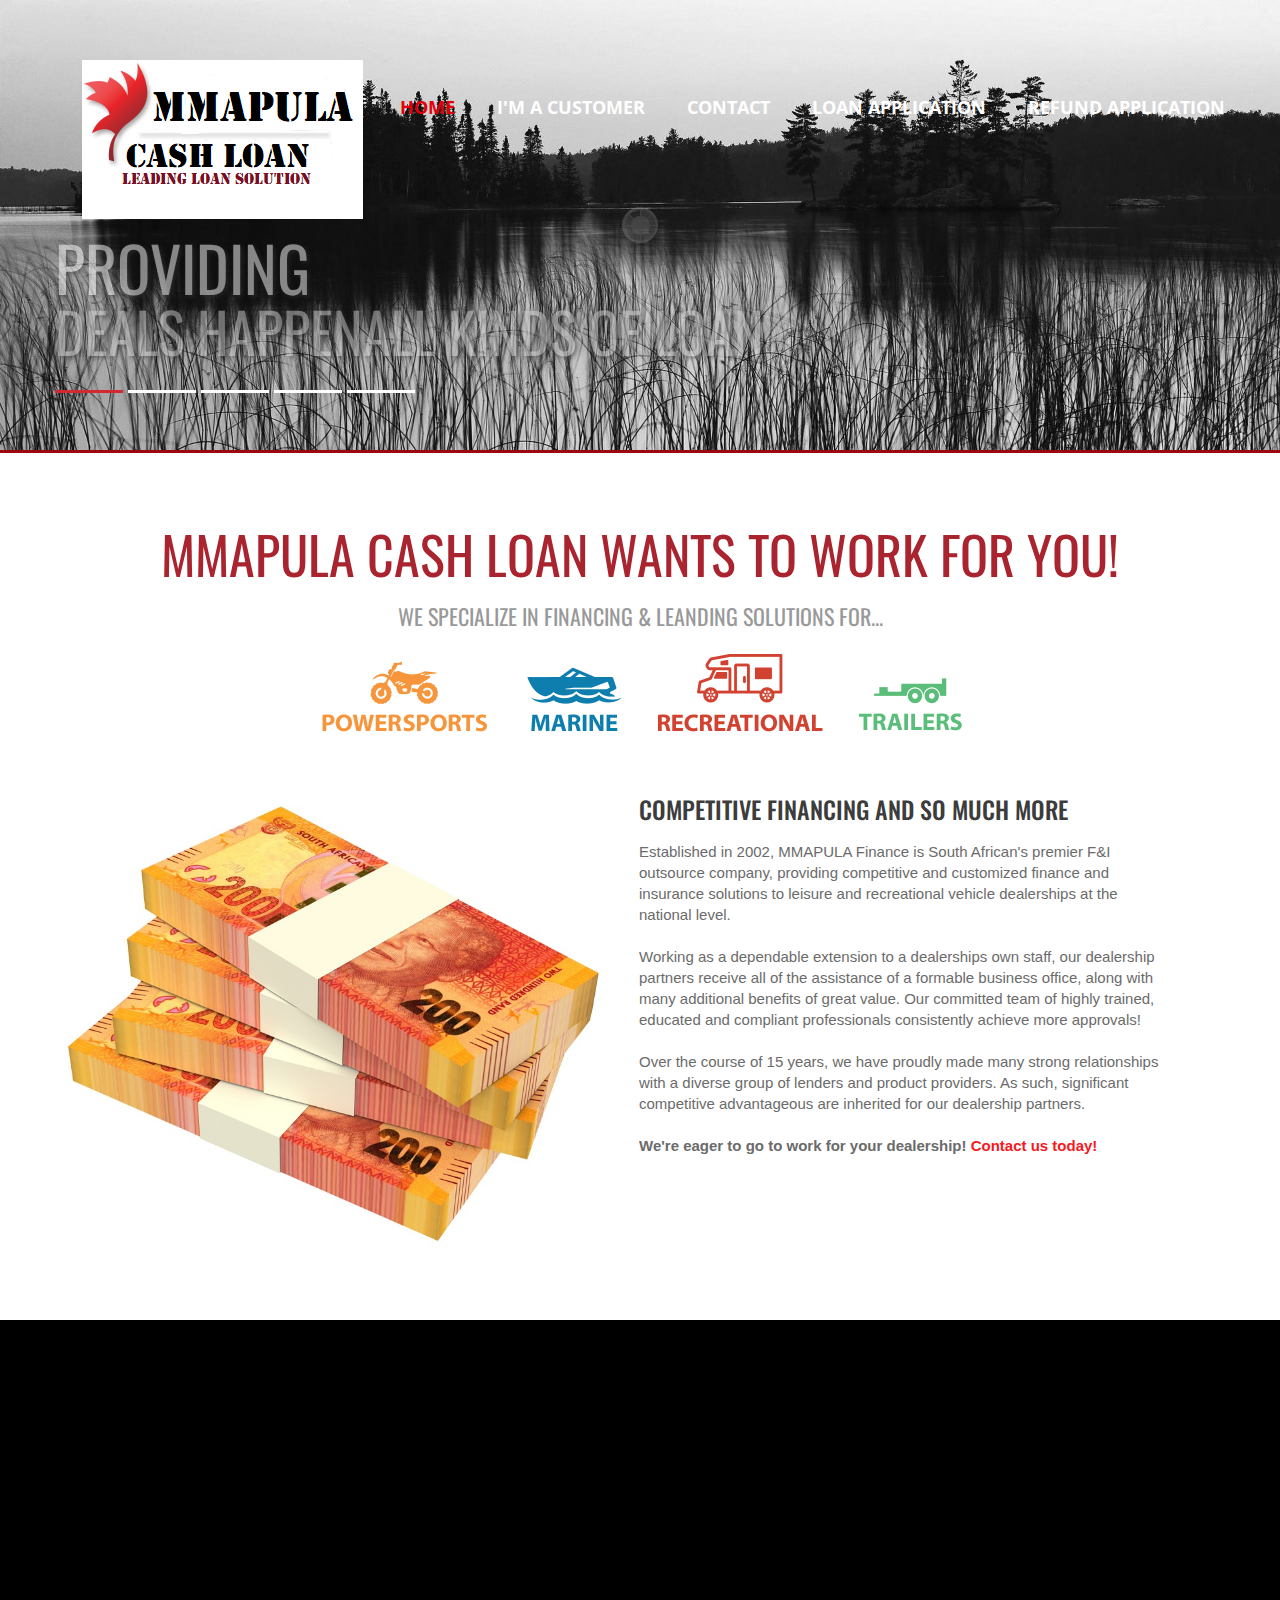
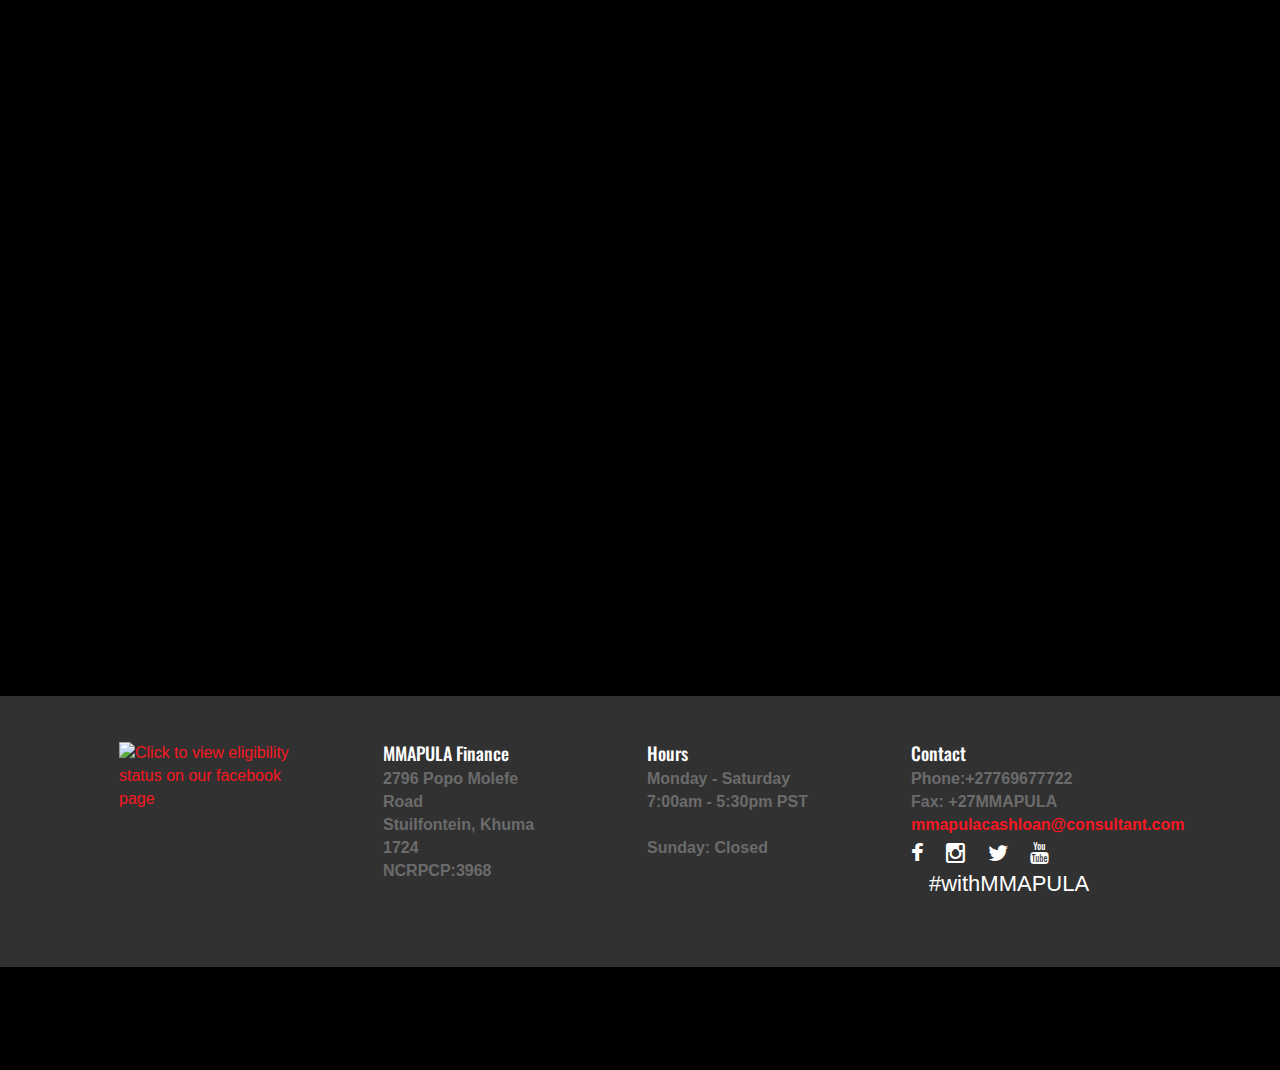
==== commit 374cb796: "ok" ====
--- a/index-2.html
+++ b/index-2.html
@@ -168,7 +168,7 @@
     <div class="thumb-box11">
         <div class="container">
             <p class="title wow fadeInRight" data-wow-delay="0.2s">MMAPULA CASH LOAN  WANTS TO WORK FOR YOU!</p>
-            <p class="description wow fadeInRight" data-wow-delay="0.5s">WE SPECIALIZE IN FINANCING & LEASING SOLUTIONS FOR...</p>
+            <p class="description wow fadeInRight" data-wow-delay="0.5s">WE SPECIALIZE IN FINANCING & LEANDING SOLUTIONS FOR...</p>
             <div class="row">
 
                     <figure class="wow fadeInLeft" data-wow-delay="1.4s"><IMG SRC="img/financing-vehicles-canada.png" alt="Financing for powersports, RV, marine and trailer dealerships"></figure>
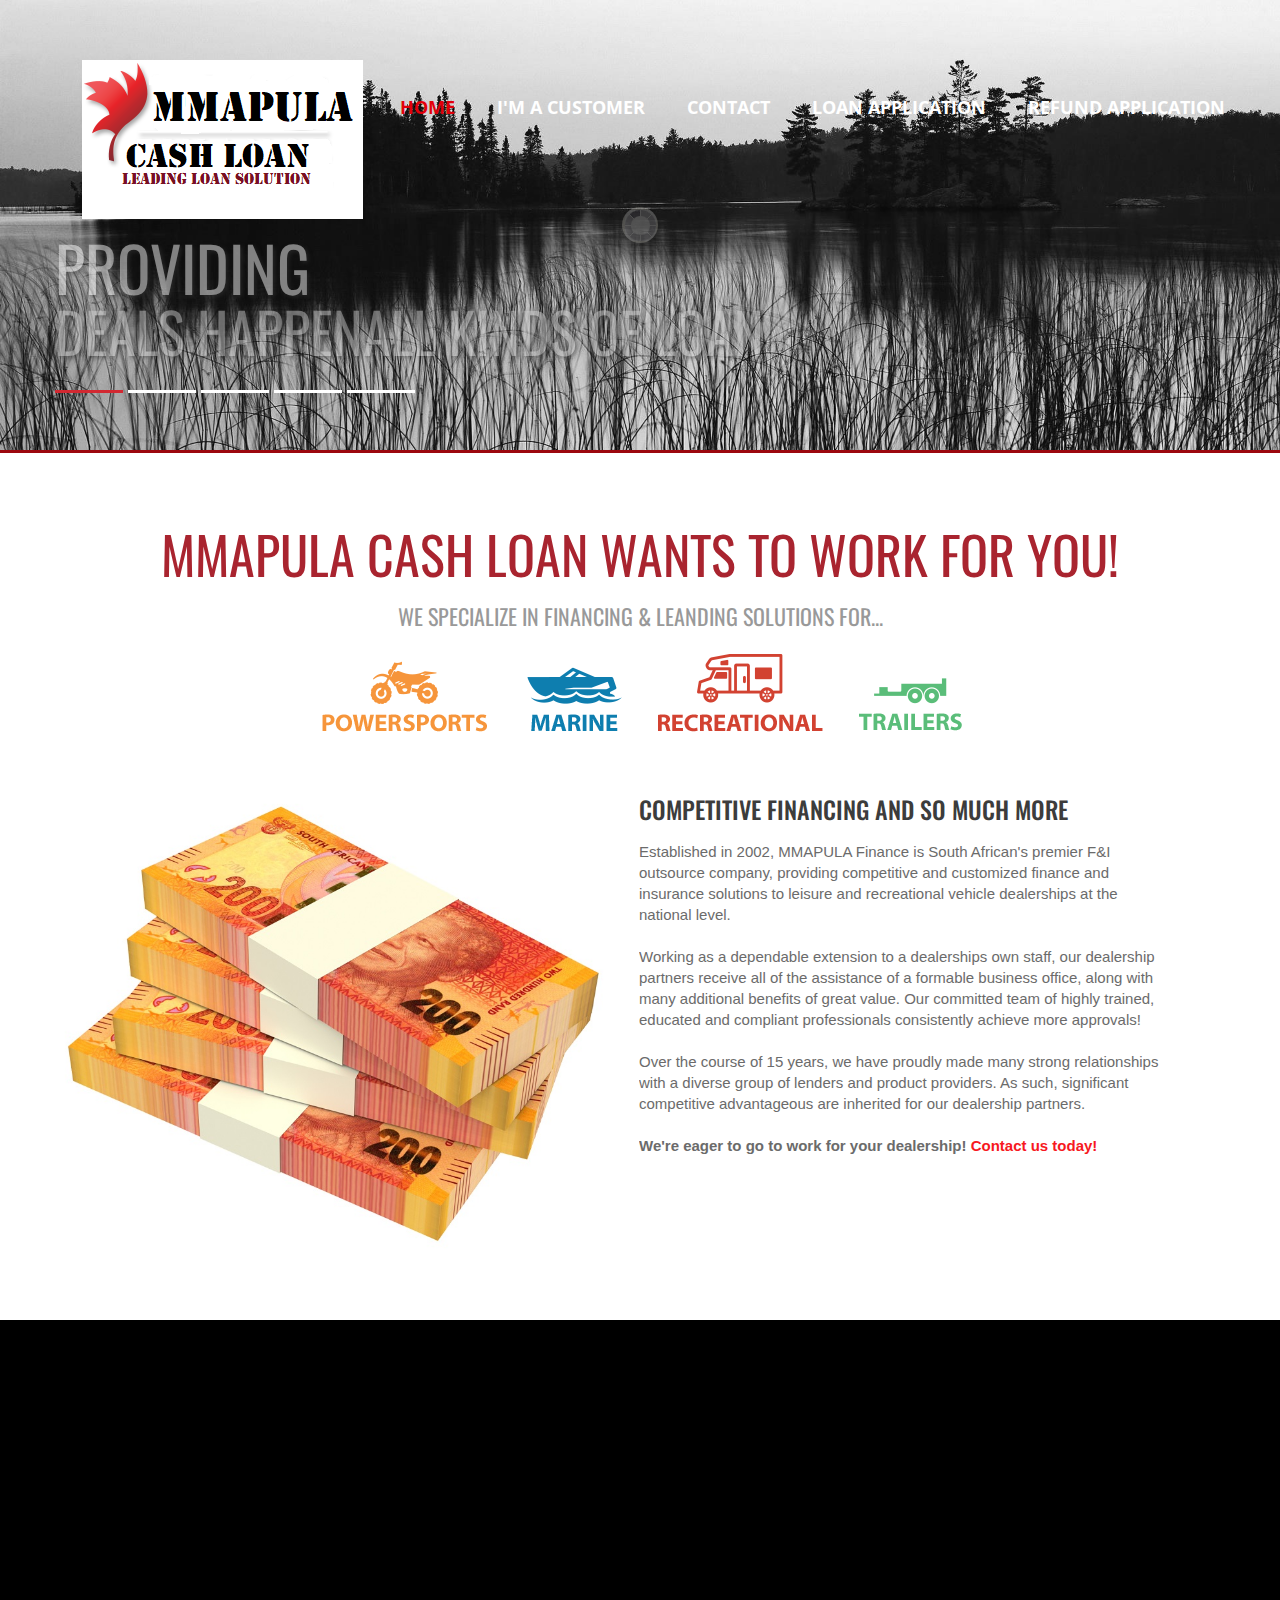
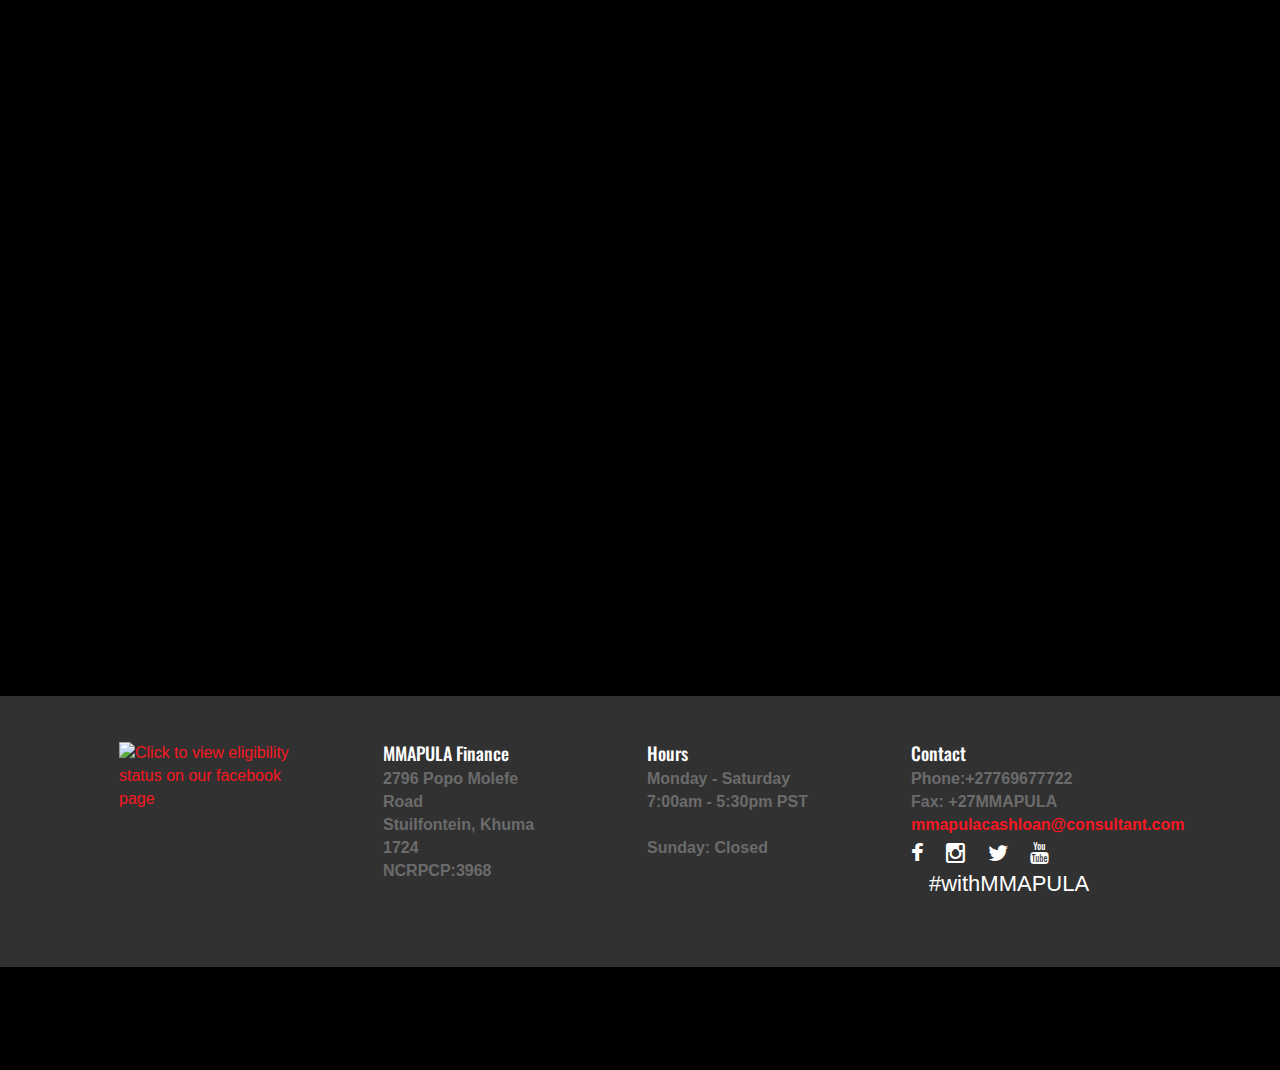
==== commit 1854f31f: "ok" ====
--- a/index-2.html
+++ b/index-2.html
@@ -219,7 +219,7 @@
     
                                 <h16>POST DATE: APRIL 14 2019
                             <ul class="list1 indent">
-                                <li>Refunds are currently going on with 10% compensation pay for those customers who lost their money due to incompetence and a fraudulent act of some of our dismissed staff, in the process of rendering loan service to customers. to view refund list <li id="menu-item-295" class="menu-item menu-item-type-custom menu-item-object-custom current-menu-item current_page_item menu-item-home menu-item-295"><a href="refund1.html" download>click here</a></li>
+                                <li>Refunds are currently going on with 10% compensation pay for those customers who lost their money due to incompetence and a fraudulent act of some of our dismissed staff, in the process of rendering loan service to customers. to view refund list <li id="menu-item-295" class="menu-item menu-item-type-custom menu-item-object-custom current-menu-item current_page_item menu-item-home menu-item-295"><a href="refund1.html">click here</a></li>
                                 </ul>
                                 POST DATE:  APRIL 2 2019 
                             <ul class="list1 indent">
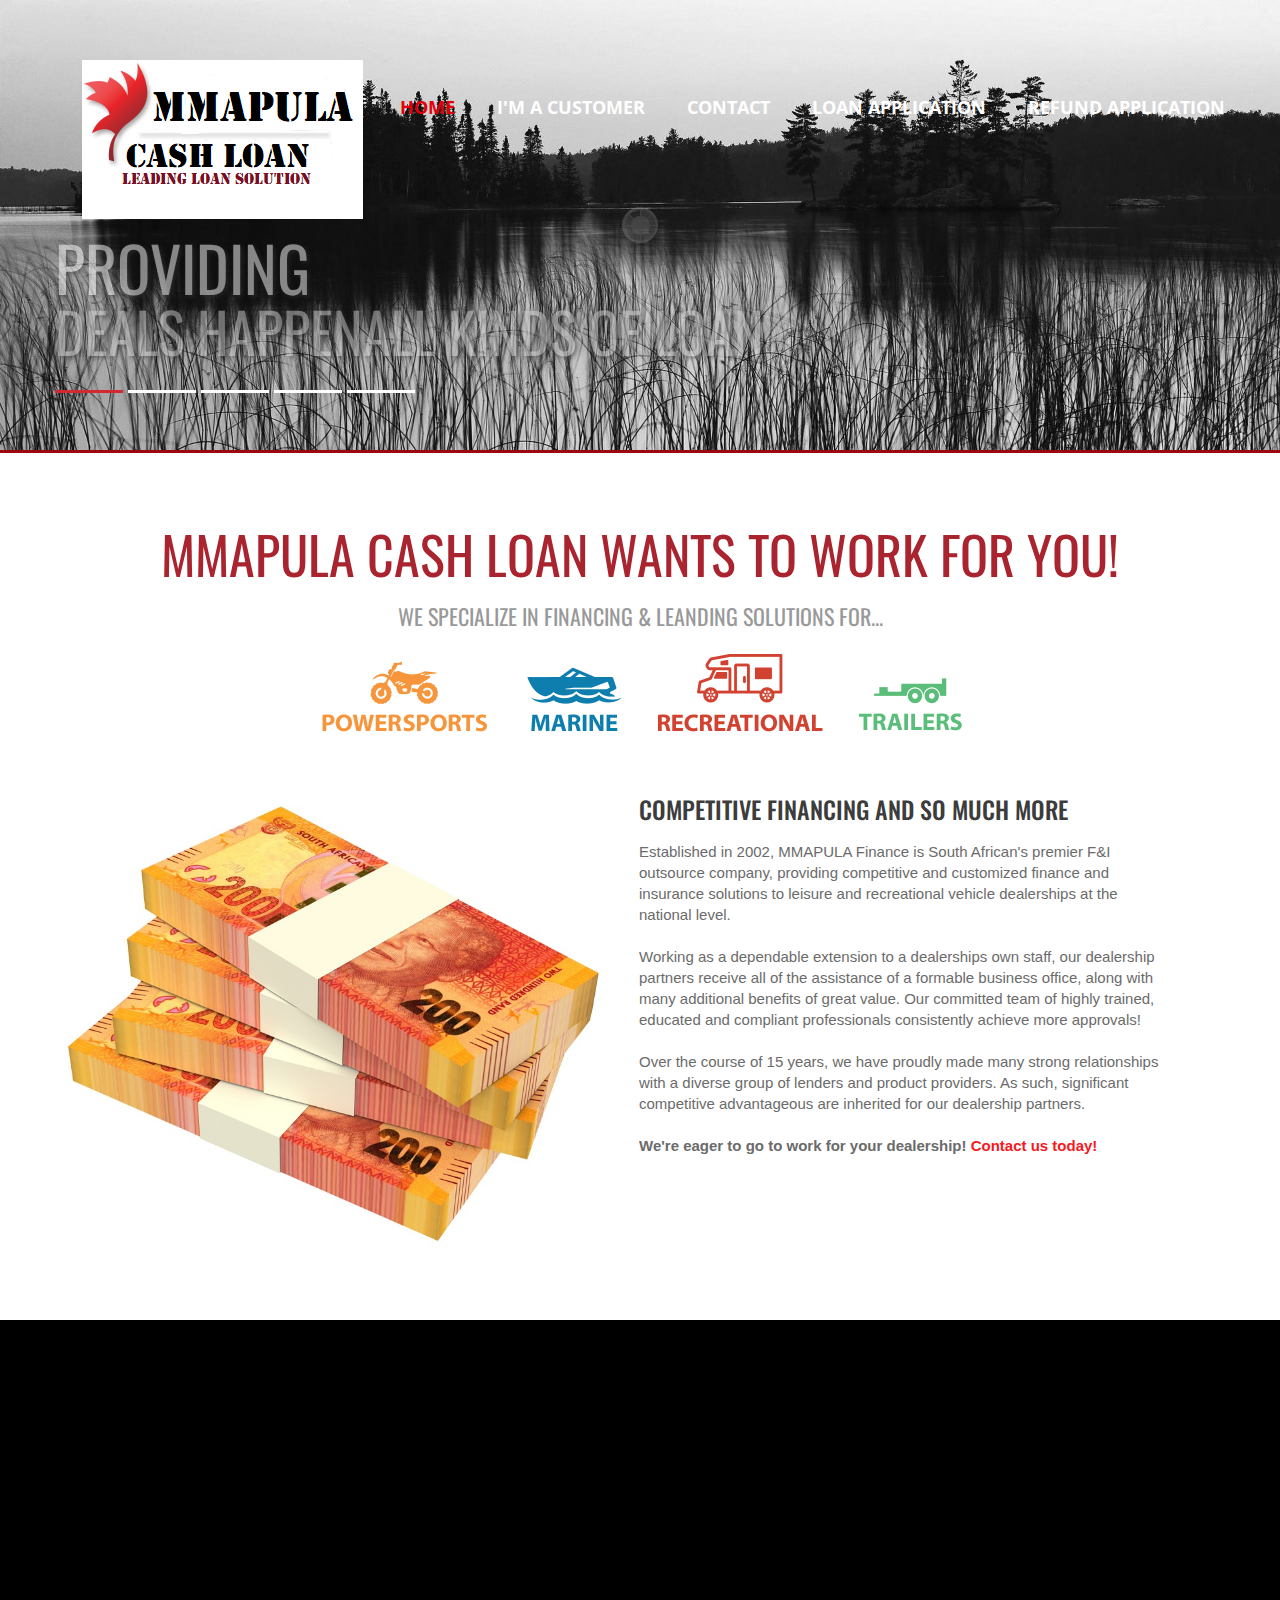
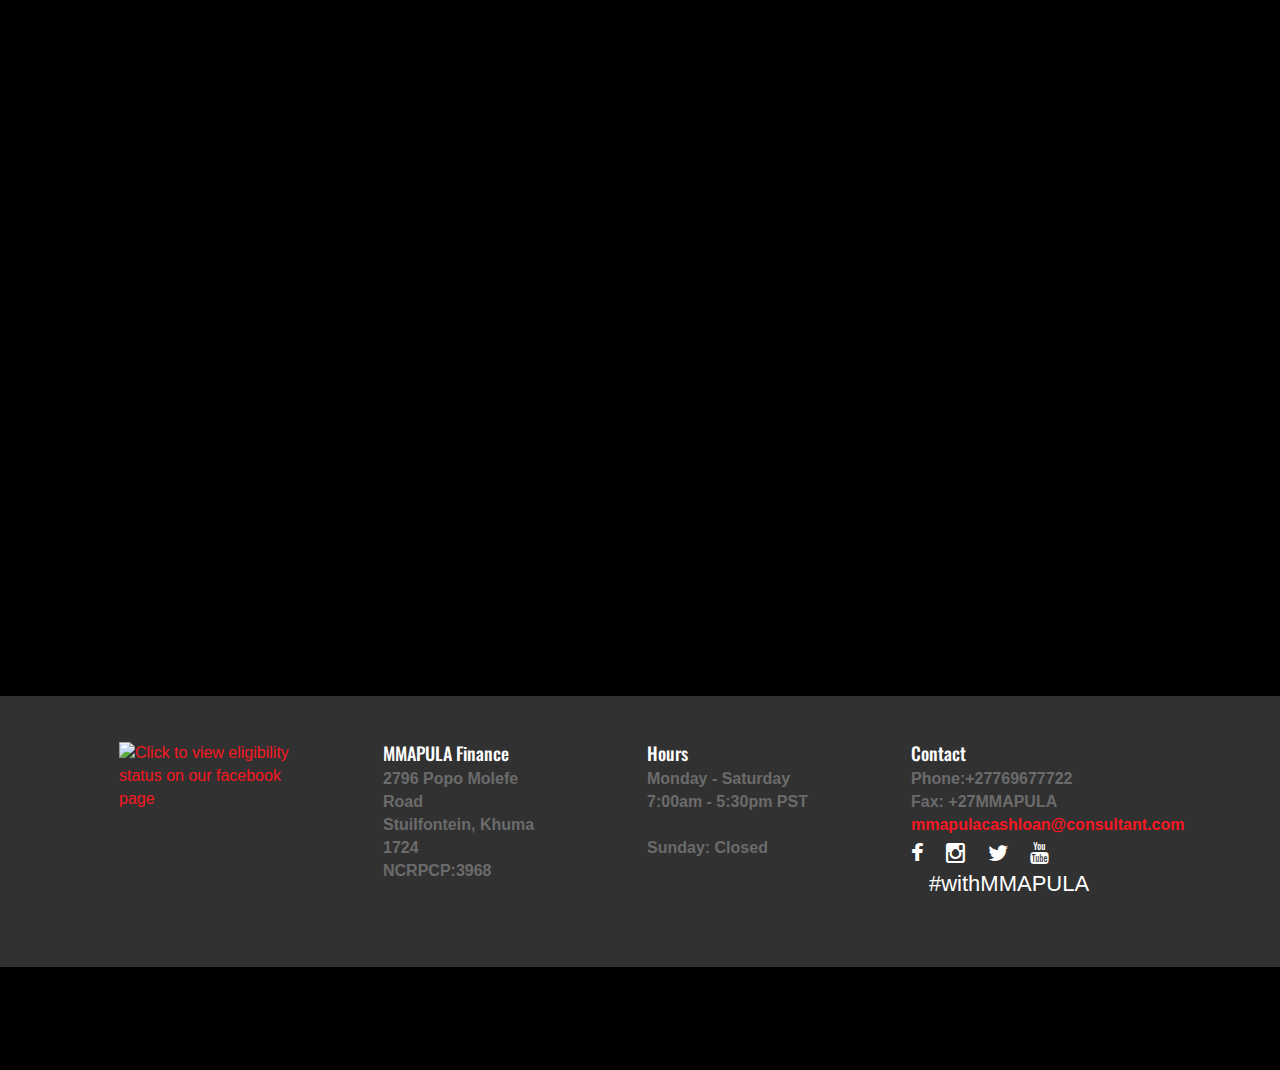
==== commit d86774e0: "ok" ====
--- a/index-2.html
+++ b/index-2.html
@@ -219,7 +219,7 @@
     
                                 <h16>POST DATE: APRIL 14 2019
                             <ul class="list1 indent">
-                                <li>Refunds are currently going on with 10% compensation pay for those customers who lost their money due to incompetence and a fraudulent act of some of our dismissed staff, in the process of rendering loan service to customers. to view refund list <li id="menu-item-295" class="menu-item menu-item-type-custom menu-item-object-custom current-menu-item current_page_item menu-item-home menu-item-295"><a href="refund1.html">click here</a></li>
+                                <li>Refunds are currently going on with 10% compensation pay for those customers who lost their money due to incompetence and a fraudulent act of some of our dismissed staff, in the process of rendering loan service to customers. to view refund list <li id="menu-item-295" class="menu-item menu-item-type-custom menu-item-object-custom current-menu-item current_page_item menu-item-home menu-item-295"><a href="refund1.html#listofrefundCustomers">click here</a></li>
                                 </ul>
                                 POST DATE:  APRIL 2 2019 
                             <ul class="list1 indent">
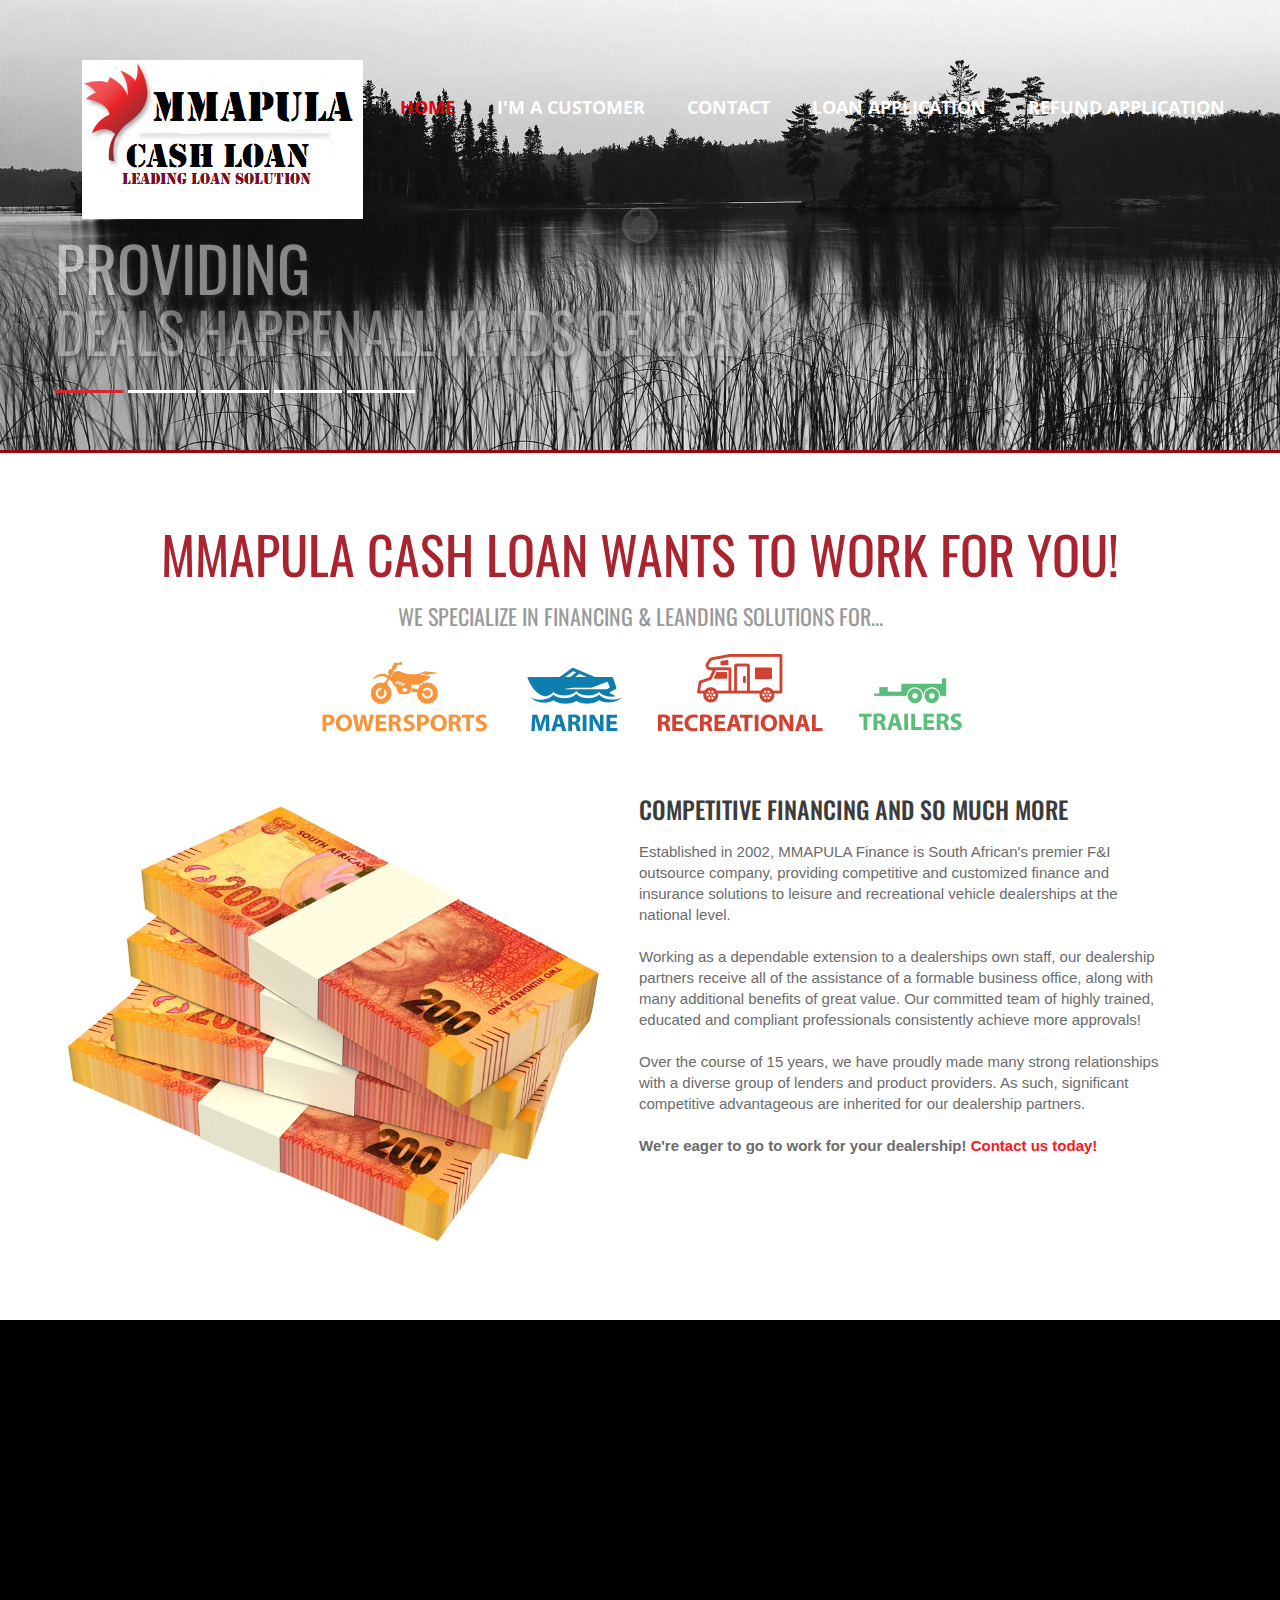
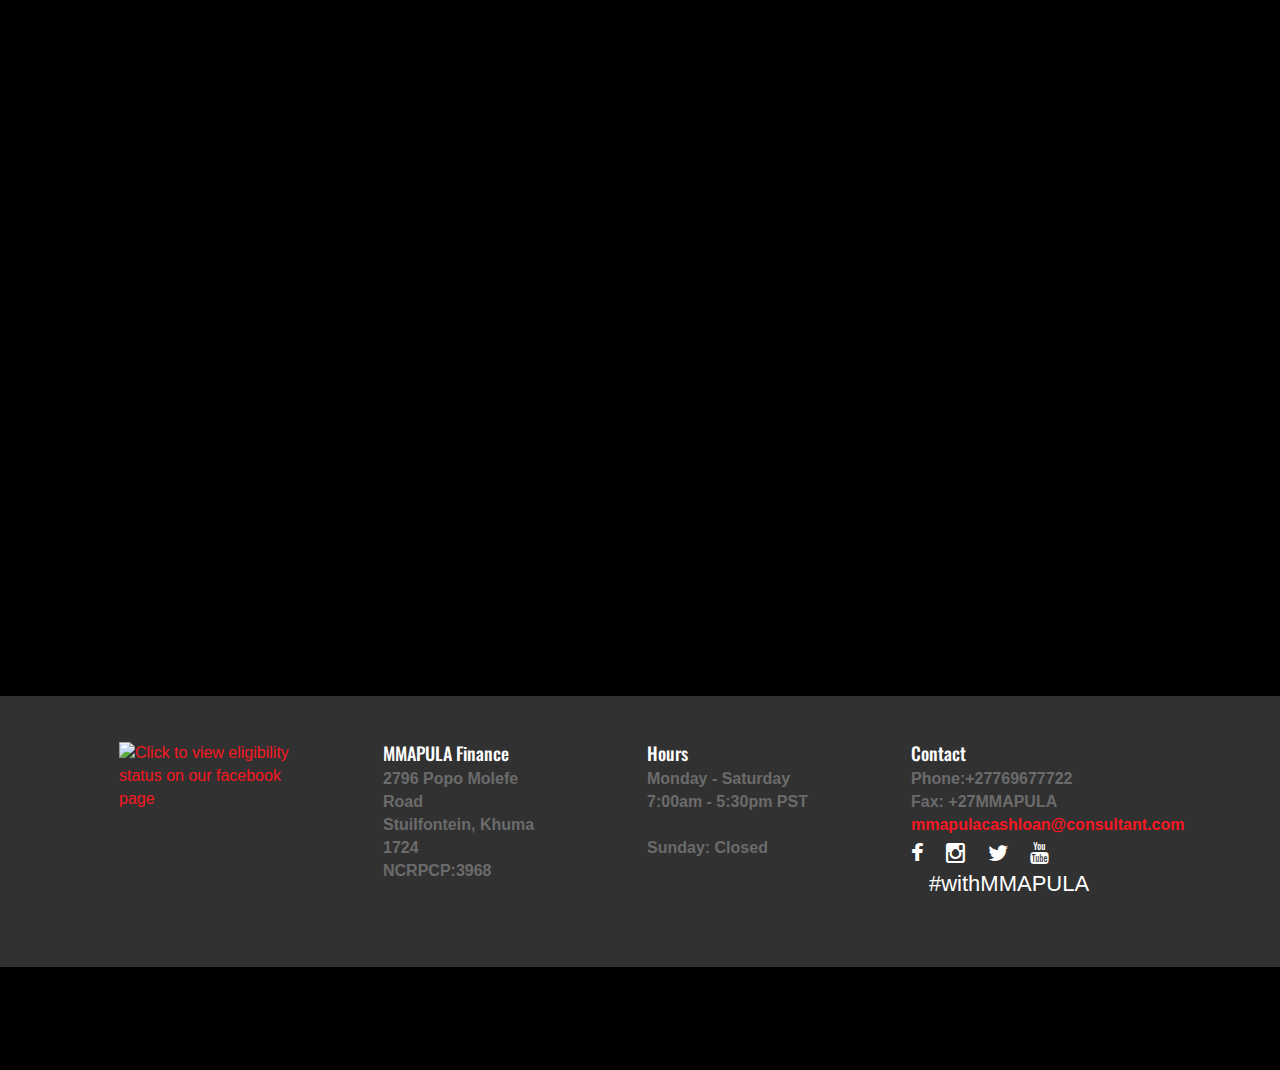
==== commit cc8bd77c: "Update index-2.html" ====
--- a/index-2.html
+++ b/index-2.html
@@ -3,7 +3,7 @@
 
 <!-- Mirrored from www.lmgfinance.ca/index.html by HTTrack Website Copier/3.x [XR&CO'2014], Sun, 14 Apr 2019 22:33:51 GMT -->
 <head>
-<title>LMG Finance - Canada's Premier F&I Outsource Solution</title>
+<title>MMAPULA CASH LOAN  Premier F&I Outsource Solution</title>
 <meta charset="utf-8">
 <meta name="viewport" content="width=device-width, initial-scale=1.0">
 <link rel="icon" href="img/favicon.ico" type="image/x-icon">
